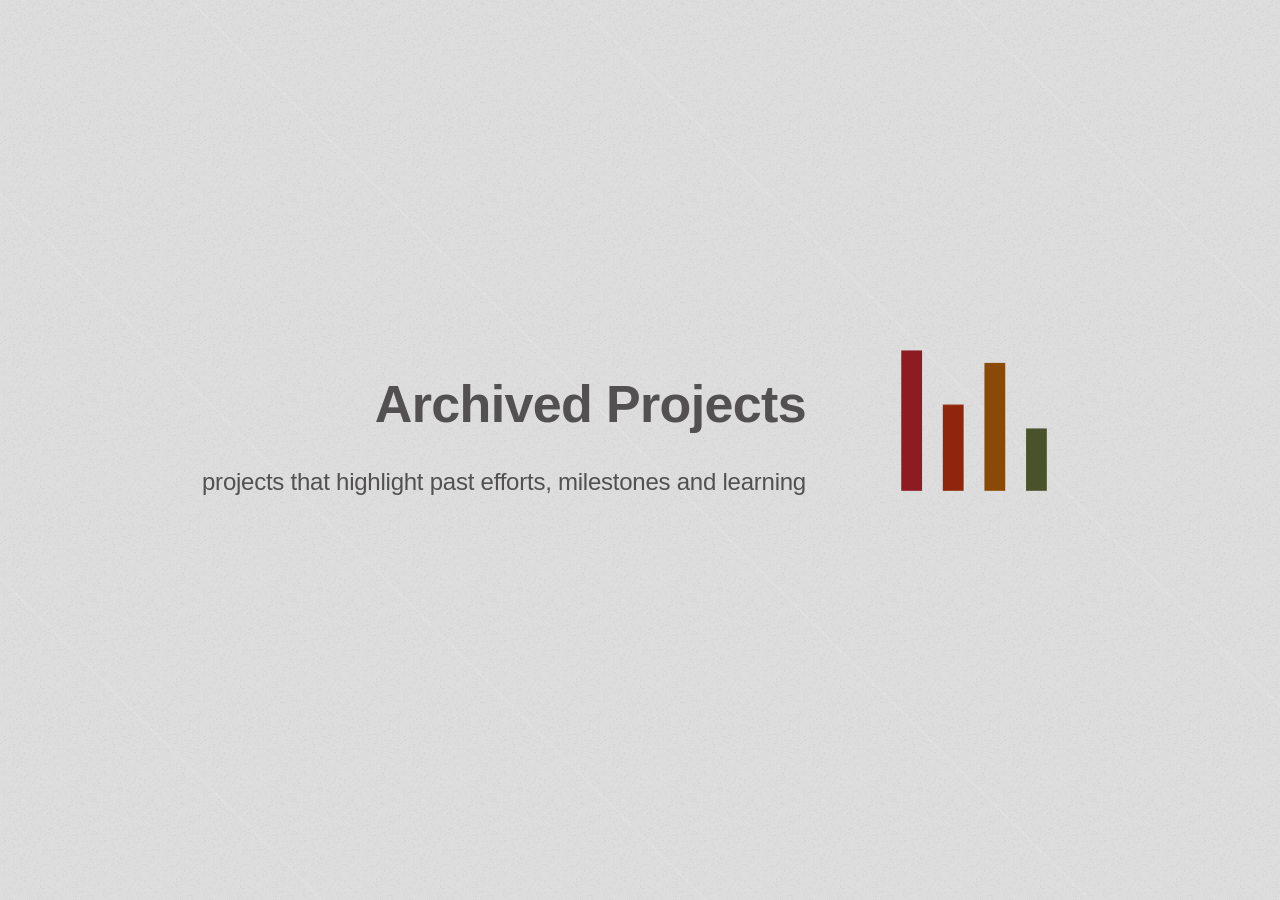
==== archive.html @ 765e273e "Initial Commit" ====
<!DOCTYPE html>
<html lang="en">
<head>
  <title>Data Portfolio</title>
  <meta charset="utf-8" />
  <meta name="viewport" content="width=device-width, initial-scale=1, user-scalable=no" />
  <link rel="stylesheet" href="assets/css/main.css" />
  <noscript><link rel="stylesheet" href="assets/css/noscript.css" /></noscript>
</head>
<body>
  <header id="header">
    <div class="content">
      <h1>Archived Projects</h1>
      <p></p>
      <p>projects that highlight past efforts, milestones and learning</p>
    </div>
    <div class="image header">
      <div class="inner">
        <img src="images/header.gif" alt="" />
      </div>
    </div>
  </header>

  <section id="archive-container" class="spotlights"></section>

  <script>
    fetch('projects.json')
      .then(response => response.json())
      .then(projects => {
        projects.sort((a, b) => new Date(b.date) - new Date(a.date));
        const archivedProjects = projects.slice(3);
        const container = document.getElementById('archive-container');

        archivedProjects.forEach((project, index) => {
          const section = document.createElement('section');
          section.className = 'spotlight style' + ((index % 2 === 0) ? '1' : '2');
          section.innerHTML = `
            <span class="image">
              <img src="${project.image}" alt="${project.title}" />
            </span>
            <div class="content">
              <h3>${project.title}</h3>
              <p>${project.description}</p>
              <ul class="actions">
                <li><a href="${project.url}" class="button" target="_blank">Learn More</a></li>
              </ul>
            </div>
          `;
          container.appendChild(section);
        });
      });
  </script>
</body>
</html>
---- assets/css/main.css ----
@import url(fontawesome-all.min.css);

/*
	Fractal by HTML5 UP
	html5up.net | @ajlkn
	Free for personal and commercial use under the CCA 3.0 license (html5up.net/license)
*/

html, body, div, span, applet, object,
iframe, h1, h2, h3, h4, h5, h6, p, blockquote,
pre, a, abbr, acronym, address, big, cite,
code, del, dfn, em, img, ins, kbd, q, s, samp,
small, strike, strong, sub, sup, tt, var, b,
u, i, center, dl, dt, dd, ol, ul, li, fieldset,
form, label, legend, table, caption, tbody,
tfoot, thead, tr, th, td, article, aside,
canvas, details, embed, figure, figcaption,
footer, header, hgroup, menu, nav, output, ruby,
section, summary, time, mark, audio, video {
	margin: 0;
	padding: 0;
	border: 0;
	font-size: 100%;
	font: inherit;
	vertical-align: baseline;}

article, aside, details, figcaption, figure,
footer, header, hgroup, menu, nav, section {
	display: block;}

body {
	line-height: 1;
}

ol, ul {
	list-style: none;
}

blockquote, q {
	quotes: none;
}

	blockquote:before, blockquote:after, q:before, q:after {
		content: '';
		content: none;
	}

table {
	border-collapse: collapse;
	border-spacing: 0;
}

body {
	-webkit-text-size-adjust: none;
}

mark {
	background-color: transparent;
	color: inherit;
}

input::-moz-focus-inner {
	border: 0;
	padding: 0;
}

input, select, textarea {
	-moz-appearance: none;
	-webkit-appearance: none;
	-ms-appearance: none;
	appearance: none;
}

/* Basic */

	@-ms-viewport {
		width: device-width;
	}

	body {
		-ms-overflow-style: scrollbar;
	}

	@media screen and (max-width: 360px) {

		html, body {
			min-width: 320px;
		}

	}

	html {
		box-sizing: border-box;
	}

	*, *:before, *:after {
		box-sizing: inherit;
	}

	body {
		background: #ffffff;
	}

		body.is-preload *, body.is-preload *:before, body.is-preload *:after {
			-moz-animation: none !important;
			-webkit-animation: none !important;
			-ms-animation: none !important;
			animation: none !important;
			-moz-transition: none !important;
			-webkit-transition: none !important;
			-ms-transition: none !important;
			transition: none !important;
		}

/* Type */

	body {
		color: #999999;
	}

	html, input, select, textarea {
		font-size: 16pt;
	}

		@media screen and (max-width: 1680px) {

			html, input, select, textarea {
				font-size: 13pt;
			}

		}

		@media screen and (max-width: 1280px) {

			html, input, select, textarea {
				font-size: 12pt;
			}

		}

		@media screen and (max-width: 360px) {

			html, input, select, textarea {
				font-size: 11pt;
			}

		}

	body, input, select, textarea {
		font-family: Arial, Helvetica, sans-serif;
		font-weight: normal;
		line-height: 1.5em;
		letter-spacing: -0.015em;
	}

	a {
		-moz-transition: color 0.2s ease-in-out, border-bottom-color 0.2s ease-in-out;
		-webkit-transition: color 0.2s ease-in-out, border-bottom-color 0.2s ease-in-out;
		-ms-transition: color 0.2s ease-in-out, border-bottom-color 0.2s ease-in-out;
		transition: color 0.2s ease-in-out, border-bottom-color 0.2s ease-in-out;
		text-decoration: none;
		border-bottom: dotted 1px;
	}

		a:hover {
			border-bottom-color: transparent !important;
		}

	strong, b {
		font-weight: bold;
	}

	em, i {
		font-style: italic;
	}

	p {
		margin: 0 0 2em 0;
	}

	h1, h2, h3, h4, h5, h6 {
		font-weight: normal;
		line-height: 1em;
		margin: 0 0 1em 0;
		letter-spacing: -0.0125em;
	}

		h1 a, h2 a, h3 a, h4 a, h5 a, h6 a {
			color: inherit;
			text-decoration: none;
			border-bottom: none;
		}

		@media screen and (max-width: 980px) {

			h1 br, h2 br, h3 br, h4 br, h5 br, h6 br {
				display: none;
			}

		}

	h2 {
		font-size: 1.75em;
		line-height: 1.5em;
	}

	h3 {
		font-size: 1.5em;
		line-height: 1.5em;
	}

	h4 {
		font-size: 1.1em;
		line-height: 1.5em;
	}

	h5 {
		font-size: 0.9em;
		line-height: 1.5em;
	}

	h6 {
		font-size: 0.7em;
		line-height: 1.5em;
	}

	@media screen and (max-width: 736px) {

		h2 {
			font-size: 1.25em;
		}

		h3 {
			font-size: 1.2em;
		}

		h4 {
			font-size: 1em;
		}

	}

	sub {
		font-size: 0.8em;
		position: relative;
		top: 0.5em;
	}

	sup {
		font-size: 0.8em;
		position: relative;
		top: -0.5em;
	}

	blockquote {
		border-left-style: solid;
		border-left-width: 4px;
		font-style: italic;
		margin: 0 0 2em 0;
		padding: 0.5em 0 0.5em 2em;
	}

	code {
		border-radius: 6px;
		border-style: solid;
		border-width: 1px;
		font-family: "Courier New", monospace;
		font-size: 0.9em;
		margin: 0 0.25em;
		padding: 0.25em 0.65em;
	}

	pre {
		-webkit-overflow-scrolling: touch;
		font-family: "Courier New", monospace;
		font-size: 0.9em;
		margin: 0 0 2em 0;
	}

		pre code {
			display: block;
			line-height: 1.75em;
			padding: 1em 1.5em;
			overflow-x: auto;
		}

	hr {
		border: 0;
		border-bottom-style: solid;
		border-bottom-width: 1px;
		margin: 2em 0;
	}

		hr.major {
			margin: 3em 0;
		}

	.align-left {
		text-align: left;
	}

	.align-center {
		text-align: center;
	}

	.align-right {
		text-align: right;
	}

	input, select, textarea {
		color: #999999;
	}

	a {
		color: inherit;
		border-bottom-color: #d6d6d6;
	}

		a:hover {
			color: #4696e5;
		}

	strong, b {
		color: #828282;
	}

	h1, h2, h3, h4, h5, h6 {
		color: #828282;
	}

	blockquote {
		border-left-color: #e6e6e6;
	}

	code {
		background: rgba(144, 144, 144, 0.075);
		border-color: #e6e6e6;
	}

	hr {
		border-bottom-color: #e6e6e6;
	}

/* Row */

	.row {
		display: flex;
		flex-wrap: wrap;
		box-sizing: border-box;
		align-items: stretch;
	}

		.row > * {
			box-sizing: border-box;
		}

		.row.gtr-uniform > * > :last-child {
			margin-bottom: 0;
		}

		.row.aln-left {
			justify-content: flex-start;
		}

		.row.aln-center {
			justify-content: center;
		}

		.row.aln-right {
			justify-content: flex-end;
		}

		.row.aln-top {
			align-items: flex-start;
		}

		.row.aln-middle {
			align-items: center;
		}

		.row.aln-bottom {
			align-items: flex-end;
		}

		.row > .imp {
			order: -1;
		}

		.row > .col-1 {
			width: 8.33333%;
		}

		.row > .off-1 {
			margin-left: 8.33333%;
		}

		.row > .col-2 {
			width: 16.66667%;
		}

		.row > .off-2 {
			margin-left: 16.66667%;
		}

		.row > .col-3 {
			width: 25%;
		}

		.row > .off-3 {
			margin-left: 25%;
		}

		.row > .col-4 {
			width: 33.33333%;
		}

		.row > .off-4 {
			margin-left: 33.33333%;
		}

		.row > .col-5 {
			width: 41.66667%;
		}

		.row > .off-5 {
			margin-left: 41.66667%;
		}

		.row > .col-6 {
			width: 50%;
		}

		.row > .off-6 {
			margin-left: 50%;
		}

		.row > .col-7 {
			width: 58.33333%;
		}

		.row > .off-7 {
			margin-left: 58.33333%;
		}

		.row > .col-8 {
			width: 66.66667%;
		}

		.row > .off-8 {
			margin-left: 66.66667%;
		}

		.row > .col-9 {
			width: 75%;
		}

		.row > .off-9 {
			margin-left: 75%;
		}

		.row > .col-10 {
			width: 83.33333%;
		}

		.row > .off-10 {
			margin-left: 83.33333%;
		}

		.row > .col-11 {
			width: 91.66667%;
		}

		.row > .off-11 {
			margin-left: 91.66667%;
		}

		.row > .col-12 {
			width: 100%;
		}

		.row > .off-12 {
			margin-left: 100%;
		}

		.row.gtr-0 {
			margin-top: 0;
			margin-left: 0em;
		}

			.row.gtr-0 > * {
				padding: 0 0 0 0em;
			}

			.row.gtr-0.gtr-uniform {
				margin-top: 0em;
			}

				.row.gtr-0.gtr-uniform > * {
					padding-top: 0em;
				}

		.row.gtr-25 {
			margin-top: 0;
			margin-left: -0.375em;
		}

			.row.gtr-25 > * {
				padding: 0 0 0 0.375em;
			}

			.row.gtr-25.gtr-uniform {
				margin-top: -0.375em;
			}

				.row.gtr-25.gtr-uniform > * {
					padding-top: 0.375em;
				}

		.row.gtr-50 {
			margin-top: 0;
			margin-left: -0.75em;
		}

			.row.gtr-50 > * {
				padding: 0 0 0 0.75em;
			}

			.row.gtr-50.gtr-uniform {
				margin-top: -0.75em;
			}

				.row.gtr-50.gtr-uniform > * {
					padding-top: 0.75em;
				}

		.row {
			margin-top: 0;
			margin-left: -1.5em;
		}

			.row > * {
				padding: 0 0 0 1.5em;
			}

			.row.gtr-uniform {
				margin-top: -1.5em;
			}

				.row.gtr-uniform > * {
					padding-top: 1.5em;
				}

		.row.gtr-150 {
			margin-top: 0;
			margin-left: -2.25em;
		}

			.row.gtr-150 > * {
				padding: 0 0 0 2.25em;
			}

			.row.gtr-150.gtr-uniform {
				margin-top: -2.25em;
			}

				.row.gtr-150.gtr-uniform > * {
					padding-top: 2.25em;
				}

		.row.gtr-200 {
			margin-top: 0;
			margin-left: -3em;
		}

			.row.gtr-200 > * {
				padding: 0 0 0 3em;
			}

			.row.gtr-200.gtr-uniform {
				margin-top: -3em;
			}

				.row.gtr-200.gtr-uniform > * {
					padding-top: 3em;
				}

		@media screen and (max-width: 1680px) {

			.row {
				display: flex;
				flex-wrap: wrap;
				box-sizing: border-box;
				align-items: stretch;
			}

				.row > * {
					box-sizing: border-box;
				}

				.row.gtr-uniform > * > :last-child {
					margin-bottom: 0;
				}

				.row.aln-left {
					justify-content: flex-start;
				}

				.row.aln-center {
					justify-content: center;
				}

				.row.aln-right {
					justify-content: flex-end;
				}

				.row.aln-top {
					align-items: flex-start;
				}

				.row.aln-middle {
					align-items: center;
				}

				.row.aln-bottom {
					align-items: flex-end;
				}

				.row > .imp-xlarge {
					order: -1;
				}

				.row > .col-1-xlarge {
					width: 8.33333%;
				}

				.row > .off-1-xlarge {
					margin-left: 8.33333%;
				}

				.row > .col-2-xlarge {
					width: 16.66667%;
				}

				.row > .off-2-xlarge {
					margin-left: 16.66667%;
				}

				.row > .col-3-xlarge {
					width: 25%;
				}

				.row > .off-3-xlarge {
					margin-left: 25%;
				}

				.row > .col-4-xlarge {
					width: 33.33333%;
				}

				.row > .off-4-xlarge {
					margin-left: 33.33333%;
				}

				.row > .col-5-xlarge {
					width: 41.66667%;
				}

				.row > .off-5-xlarge {
					margin-left: 41.66667%;
				}

				.row > .col-6-xlarge {
					width: 50%;
				}

				.row > .off-6-xlarge {
					margin-left: 50%;
				}

				.row > .col-7-xlarge {
					width: 58.33333%;
				}

				.row > .off-7-xlarge {
					margin-left: 58.33333%;
				}

				.row > .col-8-xlarge {
					width: 66.66667%;
				}

				.row > .off-8-xlarge {
					margin-left: 66.66667%;
				}

				.row > .col-9-xlarge {
					width: 75%;
				}

				.row > .off-9-xlarge {
					margin-left: 75%;
				}

				.row > .col-10-xlarge {
					width: 83.33333%;
				}

				.row > .off-10-xlarge {
					margin-left: 83.33333%;
				}

				.row > .col-11-xlarge {
					width: 91.66667%;
				}

				.row > .off-11-xlarge {
					margin-left: 91.66667%;
				}

				.row > .col-12-xlarge {
					width: 100%;
				}

				.row > .off-12-xlarge {
					margin-left: 100%;
				}

				.row.gtr-0 {
					margin-top: 0;
					margin-left: 0em;
				}

					.row.gtr-0 > * {
						padding: 0 0 0 0em;
					}

					.row.gtr-0.gtr-uniform {
						margin-top: 0em;
					}

						.row.gtr-0.gtr-uniform > * {
							padding-top: 0em;
						}

				.row.gtr-25 {
					margin-top: 0;
					margin-left: -0.375em;
				}

					.row.gtr-25 > * {
						padding: 0 0 0 0.375em;
					}

					.row.gtr-25.gtr-uniform {
						margin-top: -0.375em;
					}

						.row.gtr-25.gtr-uniform > * {
							padding-top: 0.375em;
						}

				.row.gtr-50 {
					margin-top: 0;
					margin-left: -0.75em;
				}

					.row.gtr-50 > * {
						padding: 0 0 0 0.75em;
					}

					.row.gtr-50.gtr-uniform {
						margin-top: -0.75em;
					}

						.row.gtr-50.gtr-uniform > * {
							padding-top: 0.75em;
						}

				.row {
					margin-top: 0;
					margin-left: -1.5em;
				}

					.row > * {
						padding: 0 0 0 1.5em;
					}

					.row.gtr-uniform {
						margin-top: -1.5em;
					}

						.row.gtr-uniform > * {
							padding-top: 1.5em;
						}

				.row.gtr-150 {
					margin-top: 0;
					margin-left: -2.25em;
				}

					.row.gtr-150 > * {
						padding: 0 0 0 2.25em;
					}

					.row.gtr-150.gtr-uniform {
						margin-top: -2.25em;
					}

						.row.gtr-150.gtr-uniform > * {
							padding-top: 2.25em;
						}

				.row.gtr-200 {
					margin-top: 0;
					margin-left: -3em;
				}

					.row.gtr-200 > * {
						padding: 0 0 0 3em;
					}

					.row.gtr-200.gtr-uniform {
						margin-top: -3em;
					}

						.row.gtr-200.gtr-uniform > * {
							padding-top: 3em;
						}

		}

		@media screen and (max-width: 1280px) {

			.row {
				display: flex;
				flex-wrap: wrap;
				box-sizing: border-box;
				align-items: stretch;
			}

				.row > * {
					box-sizing: border-box;
				}

				.row.gtr-uniform > * > :last-child {
					margin-bottom: 0;
				}

				.row.aln-left {
					justify-content: flex-start;
				}

				.row.aln-center {
					justify-content: center;
				}

				.row.aln-right {
					justify-content: flex-end;
				}

				.row.aln-top {
					align-items: flex-start;
				}

				.row.aln-middle {
					align-items: center;
				}

				.row.aln-bottom {
					align-items: flex-end;
				}

				.row > .imp-large {
					order: -1;
				}

				.row > .col-1-large {
					width: 8.33333%;
				}

				.row > .off-1-large {
					margin-left: 8.33333%;
				}

				.row > .col-2-large {
					width: 16.66667%;
				}

				.row > .off-2-large {
					margin-left: 16.66667%;
				}

				.row > .col-3-large {
					width: 25%;
				}

				.row > .off-3-large {
					margin-left: 25%;
				}

				.row > .col-4-large {
					width: 33.33333%;
				}

				.row > .off-4-large {
					margin-left: 33.33333%;
				}

				.row > .col-5-large {
					width: 41.66667%;
				}

				.row > .off-5-large {
					margin-left: 41.66667%;
				}

				.row > .col-6-large {
					width: 50%;
				}

				.row > .off-6-large {
					margin-left: 50%;
				}

				.row > .col-7-large {
					width: 58.33333%;
				}

				.row > .off-7-large {
					margin-left: 58.33333%;
				}

				.row > .col-8-large {
					width: 66.66667%;
				}

				.row > .off-8-large {
					margin-left: 66.66667%;
				}

				.row > .col-9-large {
					width: 75%;
				}

				.row > .off-9-large {
					margin-left: 75%;
				}

				.row > .col-10-large {
					width: 83.33333%;
				}

				.row > .off-10-large {
					margin-left: 83.33333%;
				}

				.row > .col-11-large {
					width: 91.66667%;
				}

				.row > .off-11-large {
					margin-left: 91.66667%;
				}

				.row > .col-12-large {
					width: 100%;
				}

				.row > .off-12-large {
					margin-left: 100%;
				}

				.row.gtr-0 {
					margin-top: 0;
					margin-left: 0em;
				}

					.row.gtr-0 > * {
						padding: 0 0 0 0em;
					}

					.row.gtr-0.gtr-uniform {
						margin-top: 0em;
					}

						.row.gtr-0.gtr-uniform > * {
							padding-top: 0em;
						}

				.row.gtr-25 {
					margin-top: 0;
					margin-left: -0.375em;
				}

					.row.gtr-25 > * {
						padding: 0 0 0 0.375em;
					}

					.row.gtr-25.gtr-uniform {
						margin-top: -0.375em;
					}

						.row.gtr-25.gtr-uniform > * {
							padding-top: 0.375em;
						}

				.row.gtr-50 {
					margin-top: 0;
					margin-left: -0.75em;
				}

					.row.gtr-50 > * {
						padding: 0 0 0 0.75em;
					}

					.row.gtr-50.gtr-uniform {
						margin-top: -0.75em;
					}

						.row.gtr-50.gtr-uniform > * {
							padding-top: 0.75em;
						}

				.row {
					margin-top: 0;
					margin-left: -1.5em;
				}

					.row > * {
						padding: 0 0 0 1.5em;
					}

					.row.gtr-uniform {
						margin-top: -1.5em;
					}

						.row.gtr-uniform > * {
							padding-top: 1.5em;
						}

				.row.gtr-150 {
					margin-top: 0;
					margin-left: -2.25em;
				}

					.row.gtr-150 > * {
						padding: 0 0 0 2.25em;
					}

					.row.gtr-150.gtr-uniform {
						margin-top: -2.25em;
					}

						.row.gtr-150.gtr-uniform > * {
							padding-top: 2.25em;
						}

				.row.gtr-200 {
					margin-top: 0;
					margin-left: -3em;
				}

					.row.gtr-200 > * {
						padding: 0 0 0 3em;
					}

					.row.gtr-200.gtr-uniform {
						margin-top: -3em;
					}

						.row.gtr-200.gtr-uniform > * {
							padding-top: 3em;
						}

		}

		@media screen and (max-width: 980px) {

			.row {
				display: flex;
				flex-wrap: wrap;
				box-sizing: border-box;
				align-items: stretch;
			}

				.row > * {
					box-sizing: border-box;
				}

				.row.gtr-uniform > * > :last-child {
					margin-bottom: 0;
				}

				.row.aln-left {
					justify-content: flex-start;
				}

				.row.aln-center {
					justify-content: center;
				}

				.row.aln-right {
					justify-content: flex-end;
				}

				.row.aln-top {
					align-items: flex-start;
				}

				.row.aln-middle {
					align-items: center;
				}

				.row.aln-bottom {
					align-items: flex-end;
				}

				.row > .imp-medium {
					order: -1;
				}

				.row > .col-1-medium {
					width: 8.33333%;
				}

				.row > .off-1-medium {
					margin-left: 8.33333%;
				}

				.row > .col-2-medium {
					width: 16.66667%;
				}

				.row > .off-2-medium {
					margin-left: 16.66667%;
				}

				.row > .col-3-medium {
					width: 25%;
				}

				.row > .off-3-medium {
					margin-left: 25%;
				}

				.row > .col-4-medium {
					width: 33.33333%;
				}

				.row > .off-4-medium {
					margin-left: 33.33333%;
				}

				.row > .col-5-medium {
					width: 41.66667%;
				}

				.row > .off-5-medium {
					margin-left: 41.66667%;
				}

				.row > .col-6-medium {
					width: 50%;
				}

				.row > .off-6-medium {
					margin-left: 50%;
				}

				.row > .col-7-medium {
					width: 58.33333%;
				}

				.row > .off-7-medium {
					margin-left: 58.33333%;
				}

				.row > .col-8-medium {
					width: 66.66667%;
				}

				.row > .off-8-medium {
					margin-left: 66.66667%;
				}

				.row > .col-9-medium {
					width: 75%;
				}

				.row > .off-9-medium {
					margin-left: 75%;
				}

				.row > .col-10-medium {
					width: 83.33333%;
				}

				.row > .off-10-medium {
					margin-left: 83.33333%;
				}

				.row > .col-11-medium {
					width: 91.66667%;
				}

				.row > .off-11-medium {
					margin-left: 91.66667%;
				}

				.row > .col-12-medium {
					width: 100%;
				}

				.row > .off-12-medium {
					margin-left: 100%;
				}

				.row.gtr-0 {
					margin-top: 0;
					margin-left: 0em;
				}

					.row.gtr-0 > * {
						padding: 0 0 0 0em;
					}

					.row.gtr-0.gtr-uniform {
						margin-top: 0em;
					}

						.row.gtr-0.gtr-uniform > * {
							padding-top: 0em;
						}

				.row.gtr-25 {
					margin-top: 0;
					margin-left: -0.375em;
				}

					.row.gtr-25 > * {
						padding: 0 0 0 0.375em;
					}

					.row.gtr-25.gtr-uniform {
						margin-top: -0.375em;
					}

						.row.gtr-25.gtr-uniform > * {
							padding-top: 0.375em;
						}

				.row.gtr-50 {
					margin-top: 0;
					margin-left: -0.75em;
				}

					.row.gtr-50 > * {
						padding: 0 0 0 0.75em;
					}

					.row.gtr-50.gtr-uniform {
						margin-top: -0.75em;
					}

						.row.gtr-50.gtr-uniform > * {
							padding-top: 0.75em;
						}

				.row {
					margin-top: 0;
					margin-left: -1.5em;
				}

					.row > * {
						padding: 0 0 0 1.5em;
					}

					.row.gtr-uniform {
						margin-top: -1.5em;
					}

						.row.gtr-uniform > * {
							padding-top: 1.5em;
						}

				.row.gtr-150 {
					margin-top: 0;
					margin-left: -2.25em;
				}

					.row.gtr-150 > * {
						padding: 0 0 0 2.25em;
					}

					.row.gtr-150.gtr-uniform {
						margin-top: -2.25em;
					}

						.row.gtr-150.gtr-uniform > * {
							padding-top: 2.25em;
						}

				.row.gtr-200 {
					margin-top: 0;
					margin-left: -3em;
				}

					.row.gtr-200 > * {
						padding: 0 0 0 3em;
					}

					.row.gtr-200.gtr-uniform {
						margin-top: -3em;
					}

						.row.gtr-200.gtr-uniform > * {
							padding-top: 3em;
						}

		}

		@media screen and (max-width: 736px) {

			.row {
				display: flex;
				flex-wrap: wrap;
				box-sizing: border-box;
				align-items: stretch;
			}

				.row > * {
					box-sizing: border-box;
				}

				.row.gtr-uniform > * > :last-child {
					margin-bottom: 0;
				}

				.row.aln-left {
					justify-content: flex-start;
				}

				.row.aln-center {
					justify-content: center;
				}

				.row.aln-right {
					justify-content: flex-end;
				}

				.row.aln-top {
					align-items: flex-start;
				}

				.row.aln-middle {
					align-items: center;
				}

				.row.aln-bottom {
					align-items: flex-end;
				}

				.row > .imp-small {
					order: -1;
				}

				.row > .col-1-small {
					width: 8.33333%;
				}

				.row > .off-1-small {
					margin-left: 8.33333%;
				}

				.row > .col-2-small {
					width: 16.66667%;
				}

				.row > .off-2-small {
					margin-left: 16.66667%;
				}

				.row > .col-3-small {
					width: 25%;
				}

				.row > .off-3-small {
					margin-left: 25%;
				}

				.row > .col-4-small {
					width: 33.33333%;
				}

				.row > .off-4-small {
					margin-left: 33.33333%;
				}

				.row > .col-5-small {
					width: 41.66667%;
				}

				.row > .off-5-small {
					margin-left: 41.66667%;
				}

				.row > .col-6-small {
					width: 50%;
				}

				.row > .off-6-small {
					margin-left: 50%;
				}

				.row > .col-7-small {
					width: 58.33333%;
				}

				.row > .off-7-small {
					margin-left: 58.33333%;
				}

				.row > .col-8-small {
					width: 66.66667%;
				}

				.row > .off-8-small {
					margin-left: 66.66667%;
				}

				.row > .col-9-small {
					width: 75%;
				}

				.row > .off-9-small {
					margin-left: 75%;
				}

				.row > .col-10-small {
					width: 83.33333%;
				}

				.row > .off-10-small {
					margin-left: 83.33333%;
				}

				.row > .col-11-small {
					width: 91.66667%;
				}

				.row > .off-11-small {
					margin-left: 91.66667%;
				}

				.row > .col-12-small {
					width: 100%;
				}

				.row > .off-12-small {
					margin-left: 100%;
				}

				.row.gtr-0 {
					margin-top: 0;
					margin-left: 0em;
				}

					.row.gtr-0 > * {
						padding: 0 0 0 0em;
					}

					.row.gtr-0.gtr-uniform {
						margin-top: 0em;
					}

						.row.gtr-0.gtr-uniform > * {
							padding-top: 0em;
						}

				.row.gtr-25 {
					margin-top: 0;
					margin-left: -0.375em;
				}

					.row.gtr-25 > * {
						padding: 0 0 0 0.375em;
					}

					.row.gtr-25.gtr-uniform {
						margin-top: -0.375em;
					}

						.row.gtr-25.gtr-uniform > * {
							padding-top: 0.375em;
						}

				.row.gtr-50 {
					margin-top: 0;
					margin-left: -0.75em;
				}

					.row.gtr-50 > * {
						padding: 0 0 0 0.75em;
					}

					.row.gtr-50.gtr-uniform {
						margin-top: -0.75em;
					}

						.row.gtr-50.gtr-uniform > * {
							padding-top: 0.75em;
						}

				.row {
					margin-top: 0;
					margin-left: -1.5em;
				}

					.row > * {
						padding: 0 0 0 1.5em;
					}

					.row.gtr-uniform {
						margin-top: -1.5em;
					}

						.row.gtr-uniform > * {
							padding-top: 1.5em;
						}

				.row.gtr-150 {
					margin-top: 0;
					margin-left: -2.25em;
				}

					.row.gtr-150 > * {
						padding: 0 0 0 2.25em;
					}

					.row.gtr-150.gtr-uniform {
						margin-top: -2.25em;
					}

						.row.gtr-150.gtr-uniform > * {
							padding-top: 2.25em;
						}

				.row.gtr-200 {
					margin-top: 0;
					margin-left: -3em;
				}

					.row.gtr-200 > * {
						padding: 0 0 0 3em;
					}

					.row.gtr-200.gtr-uniform {
						margin-top: -3em;
					}

						.row.gtr-200.gtr-uniform > * {
							padding-top: 3em;
						}

		}

		@media screen and (max-width: 480px) {

			.row {
				display: flex;
				flex-wrap: wrap;
				box-sizing: border-box;
				align-items: stretch;
			}

				.row > * {
					box-sizing: border-box;
				}

				.row.gtr-uniform > * > :last-child {
					margin-bottom: 0;
				}

				.row.aln-left {
					justify-content: flex-start;
				}

				.row.aln-center {
					justify-content: center;
				}

				.row.aln-right {
					justify-content: flex-end;
				}

				.row.aln-top {
					align-items: flex-start;
				}

				.row.aln-middle {
					align-items: center;
				}

				.row.aln-bottom {
					align-items: flex-end;
				}

				.row > .imp-xsmall {
					order: -1;
				}

				.row > .col-1-xsmall {
					width: 8.33333%;
				}

				.row > .off-1-xsmall {
					margin-left: 8.33333%;
				}

				.row > .col-2-xsmall {
					width: 16.66667%;
				}

				.row > .off-2-xsmall {
					margin-left: 16.66667%;
				}

				.row > .col-3-xsmall {
					width: 25%;
				}

				.row > .off-3-xsmall {
					margin-left: 25%;
				}

				.row > .col-4-xsmall {
					width: 33.33333%;
				}

				.row > .off-4-xsmall {
					margin-left: 33.33333%;
				}

				.row > .col-5-xsmall {
					width: 41.66667%;
				}

				.row > .off-5-xsmall {
					margin-left: 41.66667%;
				}

				.row > .col-6-xsmall {
					width: 50%;
				}

				.row > .off-6-xsmall {
					margin-left: 50%;
				}

				.row > .col-7-xsmall {
					width: 58.33333%;
				}

				.row > .off-7-xsmall {
					margin-left: 58.33333%;
				}

				.row > .col-8-xsmall {
					width: 66.66667%;
				}

				.row > .off-8-xsmall {
					margin-left: 66.66667%;
				}

				.row > .col-9-xsmall {
					width: 75%;
				}

				.row > .off-9-xsmall {
					margin-left: 75%;
				}

				.row > .col-10-xsmall {
					width: 83.33333%;
				}

				.row > .off-10-xsmall {
					margin-left: 83.33333%;
				}

				.row > .col-11-xsmall {
					width: 91.66667%;
				}

				.row > .off-11-xsmall {
					margin-left: 91.66667%;
				}

				.row > .col-12-xsmall {
					width: 100%;
				}

				.row > .off-12-xsmall {
					margin-left: 100%;
				}

				.row.gtr-0 {
					margin-top: 0;
					margin-left: 0em;
				}

					.row.gtr-0 > * {
						padding: 0 0 0 0em;
					}

					.row.gtr-0.gtr-uniform {
						margin-top: 0em;
					}

						.row.gtr-0.gtr-uniform > * {
							padding-top: 0em;
						}

				.row.gtr-25 {
					margin-top: 0;
					margin-left: -0.375em;
				}

					.row.gtr-25 > * {
						padding: 0 0 0 0.375em;
					}

					.row.gtr-25.gtr-uniform {
						margin-top: -0.375em;
					}

						.row.gtr-25.gtr-uniform > * {
							padding-top: 0.375em;
						}

				.row.gtr-50 {
					margin-top: 0;
					margin-left: -0.75em;
				}

					.row.gtr-50 > * {
						padding: 0 0 0 0.75em;
					}

					.row.gtr-50.gtr-uniform {
						margin-top: -0.75em;
					}

						.row.gtr-50.gtr-uniform > * {
							padding-top: 0.75em;
						}

				.row {
					margin-top: 0;
					margin-left: -1.5em;
				}

					.row > * {
						padding: 0 0 0 1.5em;
					}

					.row.gtr-uniform {
						margin-top: -1.5em;
					}

						.row.gtr-uniform > * {
							padding-top: 1.5em;
						}

				.row.gtr-150 {
					margin-top: 0;
					margin-left: -2.25em;
				}

					.row.gtr-150 > * {
						padding: 0 0 0 2.25em;
					}

					.row.gtr-150.gtr-uniform {
						margin-top: -2.25em;
					}

						.row.gtr-150.gtr-uniform > * {
							padding-top: 2.25em;
						}

				.row.gtr-200 {
					margin-top: 0;
					margin-left: -3em;
				}

					.row.gtr-200 > * {
						padding: 0 0 0 3em;
					}

					.row.gtr-200.gtr-uniform {
						margin-top: -3em;
					}

						.row.gtr-200.gtr-uniform > * {
							padding-top: 3em;
						}

		}

/* Box */

	.box {
		border-radius: 6px;
		border: solid 1px #e6e6e6;
		margin-bottom: 2em;
		padding: 1.5em;
	}

		.box > :last-child,
		.box > :last-child > :last-child,
		.box > :last-child > :last-child > :last-child {
			margin-bottom: 0;
		}

		.box.alt {
			border: 0;
			border-radius: 0;
			padding: 0;
		}

/* Button */

	input[type="submit"],
	input[type="reset"],
	input[type="button"],
	button,
	.button {
		-moz-appearance: none;
		-webkit-appearance: none;
		-ms-appearance: none;
		appearance: none;
		-moz-transition: background-color 0.2s ease-in-out, color 0.2s ease-in-out;
		-webkit-transition: background-color 0.2s ease-in-out, color 0.2s ease-in-out;
		-ms-transition: background-color 0.2s ease-in-out, color 0.2s ease-in-out;
		transition: background-color 0.2s ease-in-out, color 0.2s ease-in-out;
		border-radius: 6px;
		border: 0;
		cursor: pointer;
		display: inline-block;
		font-weight: bold;
		height: 2.85em;
		line-height: 2.95em;
		padding: 0 1.75em;
		text-align: center;
		text-decoration: none;
		white-space: nowrap;
	}

		input[type="submit"].icon,
		input[type="reset"].icon,
		input[type="button"].icon,
		button.icon,
		.button.icon {
			padding-left: 1.35em;
		}

			input[type="submit"].icon:before,
			input[type="reset"].icon:before,
			input[type="button"].icon:before,
			button.icon:before,
			.button.icon:before {
				margin-right: 0.5em;
			}

		input[type="submit"].fit,
		input[type="reset"].fit,
		input[type="button"].fit,
		button.fit,
		.button.fit {
			width: 100%;
		}

		input[type="submit"].small,
		input[type="reset"].small,
		input[type="button"].small,
		button.small,
		.button.small {
			font-size: 0.8em;
		}

		input[type="submit"].large,
		input[type="reset"].large,
		input[type="button"].large,
		button.large,
		.button.large {
			font-size: 1.35em;
		}

		input[type="submit"].disabled, input[type="submit"]:disabled,
		input[type="reset"].disabled,
		input[type="reset"]:disabled,
		input[type="button"].disabled,
		input[type="button"]:disabled,
		button.disabled,
		button:disabled,
		.button.disabled,
		.button:disabled {
			pointer-events: none;
			cursor: default;
			opacity: 0.25;
		}

		@media screen and (max-width: 480px) {

			input[type="submit"].icon,
			input[type="reset"].icon,
			input[type="button"].icon,
			button.icon,
			.button.icon {
				padding: 0;
			}

		}

	@media screen and (max-width: 480px) and (orientation: portrait) {

		input[type="submit"],
		input[type="reset"],
		input[type="button"],
		button,
		.button {
			padding: 0;
		}

	}

	input[type="submit"],
	input[type="reset"],
	input[type="button"],
	button,
	.button {
		background-color: transparent;
		color: #828282 !important;
		box-shadow: inset 0 0 0 2px #e6e6e6;
	}

		input[type="submit"]:hover,
		input[type="reset"]:hover,
		input[type="button"]:hover,
		button:hover,
		.button:hover {
			background-color: rgba(144, 144, 144, 0.075);
		}

		input[type="submit"]:active,
		input[type="reset"]:active,
		input[type="button"]:active,
		button:active,
		.button:active {
			background-color: rgba(144, 144, 144, 0.15);
		}

		input[type="submit"].primary,
		input[type="reset"].primary,
		input[type="button"].primary,
		button.primary,
		.button.primary {
			box-shadow: none;
			background-color: #4696e5;
			color: #ffffff !important;
		}

			input[type="submit"].primary:hover,
			input[type="reset"].primary:hover,
			input[type="button"].primary:hover,
			button.primary:hover,
			.button.primary:hover {
				background-color: #5ca3e8;
			}

			input[type="submit"].primary:active,
			input[type="reset"].primary:active,
			input[type="button"].primary:active,
			button.primary:active,
			.button.primary:active {
				background-color: #3089e2;
			}

/* Form */

	form {
		margin: 0 0 2em 0;
	}

	label {
		display: block;
		font-size: 0.9em;
		font-weight: bold;
		margin: 0 0 1em 0;
	}

	input[type="text"],
	input[type="password"],
	input[type="email"],
	select,
	textarea {
		-moz-appearance: none;
		-webkit-appearance: none;
		-ms-appearance: none;
		appearance: none;
		border-radius: 6px;
		border: none;
		border-style: solid;
		border-width: 1px;
		color: inherit;
		display: block;
		outline: 0;
		padding: 0 1em;
		text-decoration: none;
		width: 100%;
	}

		input[type="text"]:invalid,
		input[type="password"]:invalid,
		input[type="email"]:invalid,
		select:invalid,
		textarea:invalid {
			box-shadow: none;
		}

	select {
		background-image: url("data:image/svg+xml;charset=utf8,%3Csvg xmlns='http://www.w3.org/2000/svg' width='40' height='40' preserveAspectRatio='none' viewBox='0 0 40 40'%3E%3Cpath d='M9.4,12.3l10.4,10.4l10.4-10.4c0.2-0.2,0.5-0.4,0.9-0.4c0.3,0,0.6,0.1,0.9,0.4l3.3,3.3c0.2,0.2,0.4,0.5,0.4,0.9 c0,0.4-0.1,0.6-0.4,0.9L20.7,31.9c-0.2,0.2-0.5,0.4-0.9,0.4c-0.3,0-0.6-0.1-0.9-0.4L4.3,17.3c-0.2-0.2-0.4-0.5-0.4-0.9 c0-0.4,0.1-0.6,0.4-0.9l3.3-3.3c0.2-0.2,0.5-0.4,0.9-0.4S9.1,12.1,9.4,12.3z' fill='%23e6e6e6' /%3E%3C/svg%3E");
		background-size: 1.25rem;
		background-repeat: no-repeat;
		background-position: calc(100% - 1rem) center;
		height: 2.75em;
		padding-right: 2.75em;
		text-overflow: ellipsis;
	}

		select option {
			color: #828282;
			background: #ffffff;
		}

		select:focus::-ms-value {
			background-color: transparent;
		}

		select::-ms-expand {
			display: none;
		}

	input[type="text"],
	input[type="password"],
	input[type="email"],
	select {
		height: 2.75em;
	}

	textarea {
		padding: 0.75em 1em;
	}

	input[type="checkbox"],
	input[type="radio"] {
		-moz-appearance: none;
		-webkit-appearance: none;
		-ms-appearance: none;
		appearance: none;
		display: block;
		float: left;
		margin-right: -2em;
		opacity: 0;
		width: 1em;
		z-index: -1;
	}

		input[type="checkbox"] + label,
		input[type="radio"] + label {
			text-decoration: none;
			cursor: pointer;
			display: inline-block;
			font-size: 1em;
			font-weight: normal;
			padding-left: 2.4em;
			padding-right: 0.75em;
			position: relative;
		}

			input[type="checkbox"] + label:before,
			input[type="radio"] + label:before {
				-moz-osx-font-smoothing: grayscale;
				-webkit-font-smoothing: antialiased;
				display: inline-block;
				font-style: normal;
				font-variant: normal;
				text-rendering: auto;
				line-height: 1;
				text-transform: none !important;
				font-family: 'Font Awesome 5 Free';
				font-weight: 900;
			}

			input[type="checkbox"] + label:before,
			input[type="radio"] + label:before {
				border-radius: 6px;
				border-style: solid;
				border-width: 1px;
				content: '';
				display: inline-block;
				font-size: 0.8em;
				height: 2.0625em;
				left: 0;
				line-height: 2.0625em;
				position: absolute;
				text-align: center;
				top: 0;
				width: 2.0625em;
			}

		input[type="checkbox"]:checked + label:before,
		input[type="radio"]:checked + label:before {
			content: '\f00c';
		}

	input[type="checkbox"] + label:before {
		border-radius: 6px;
	}

	input[type="radio"] + label:before {
		border-radius: 100%;
	}

	::-webkit-input-placeholder {
		opacity: 1.0;
	}

	:-moz-placeholder {
		opacity: 1.0;
	}

	::-moz-placeholder {
		opacity: 1.0;
	}

	:-ms-input-placeholder {
		opacity: 1.0;
	}

	.formerize-placeholder {
		opacity: 1.0;
	}

	label {
		color: #828282;
	}

	input[type="text"],
	input[type="password"],
	input[type="email"],
	select,
	textarea {
		color: inherit;
		background-color: rgba(144, 144, 144, 0.075);
		border-color: #e6e6e6;
	}

		input[type="text"]:focus,
		input[type="password"]:focus,
		input[type="email"]:focus,
		select:focus,
		textarea:focus {
			border-color: #4696e5;
			box-shadow: 0 0 0 1px #4696e5;
		}

	.select-wrapper:before {
		color: #e6e6e6;
	}

	input[type="checkbox"] + label,
	input[type="radio"] + label {
		color: #999999;
	}

		input[type="checkbox"] + label:before,
		input[type="radio"] + label:before {
			background-color: rgba(144, 144, 144, 0.075);
			border-color: #e6e6e6;
		}

	input[type="checkbox"]:checked + label:before,
	input[type="radio"]:checked + label:before {
		background-color: #4696e5;
		border-color: #4696e5;
		color: #ffffff;
	}

	input[type="checkbox"]:focus + label:before,
	input[type="radio"]:focus + label:before {
		border-color: #4696e5;
		box-shadow: 0 0 0 1px #4696e5;
	}

	::-webkit-input-placeholder {
		color: #e0e0e0 !important;
	}

	:-moz-placeholder {
		color: #e0e0e0 !important;
	}

	::-moz-placeholder {
		color: #e0e0e0 !important;
	}

	:-ms-input-placeholder {
		color: #e0e0e0 !important;
	}

	.formerize-placeholder {
		color: #e0e0e0 !important;
	}

/* Icon */
	.icon.sql-color{
		background: url('../../icons/sql-color.png') no-repeat center center;
		display: inline-block;
		width: 32px;
		height: 32px;
		background-size: contain;
	}

	.icon.python-color {
		background: url('../../icons/python-color.png') no-repeat center center;
		display: inline-block;
		width: 32px;
		height: 32px;
		background-size: contain;
	}

	.icon.r-color {
		background: url('../../icons/r-color.png') no-repeat center center;
		display: inline-block;
		width: 32px;
		height: 32px;
		background-size: contain;
	}

	.icon.tableau-color {
		background: url('../../icons/tableau-color.png') no-repeat center center;
		display: inline-block;
		width: 32px;
		height: 32px;
		background-size: contain;
	}

	.icon.excel-color {
		background: url('../../icons/excel-color.png') no-repeat center center;
		display: inline-block;
		width: 32px;
		height: 32px;
		background-size: contain;
	}

	.icon.email-color {
		background: url('../../icons/mail-color.png') no-repeat center center;
		display: inline-block;
		width: 32px;
		height: 32px;
		background-size: contain;
	}

	.icon.phone-color {
		background: url('../../icons/phone-color.png') no-repeat center center;
		display: inline-block;
		width: 32px;
		height: 32px;
		background-size: contain;
	}

	.icon.linkedin-color {
		background: url('../../icons/linkedin-color.png') no-repeat center center;
		display: inline-block;
		width: 32px;
		height: 32px;
		background-size: contain;
	}

	.icons.major li {
		flex-direction: row;
		align-items: center;
		text-align: center;
		margin-bottom: 1em; /* Add some spacing between items */
	}

	.icons li {
		flex-direction: row;
		align-items: center;
		text-align: center;
		margin-bottom: 1em; /* Add some spacing between items */
	}

	.icons.major .label {
		display: block;
		margin-top: 0.5em;
		font-size: 1em;
		text-align: center;
		min-width: 2ch; /* Ensures short labels still appear centered */
	}

	.icons .label {
		display: flex;
		margin-top: 0.5em;
		font-size: 1em;
	}

	.icon {
		text-decoration: none;
		border-bottom: none;
		position: relative;
	}

		.icon:before {
			-moz-osx-font-smoothing: grayscale;
			-webkit-font-smoothing: antialiased;
			display: inline-block;
			font-style: normal;
			font-variant: normal;
			text-rendering: auto;
			line-height: 1;
			text-transform: none !important;
			font-family: 'Font Awesome 5 Free';
			font-weight: 400;
		}

		.icon > .label {
			display: none;
		}

		.icon:before {
			line-height: inherit;
		}

		.icon.solid:before {
			font-weight: 900;
		}

		.icon.brands:before {
			font-family: 'Font Awesome 5 Brands';
		}

	.icon {
		color: #e0e0e0;
	}

/* Label */
.label {
	display: block;
	width: 100%;
	text-align: center;
	min-width: 2ch;
}

/* Image */

.section.spotlight .image {
	margin: 0 auto; /* Center the images within the container */
	margin-bottom: 1em; /* Add some space below the images */
}

	.image {
		display: inline-block;
		position: relative;
		overflow: hidden;
	}
		.image.fit {
			display: block;
			width: 100%;
		}

		.image.main {
			display: block;
			margin: 0 0 3em 0;
			width: 100%;
		}

		.image img {
			display: block;
			width: 100%;
			height: 100%;
			margin: 0;
			padding: 0;
			object-fit: cover;
		}

		.image.left, .image.right {
			max-width: 40%;
		}

			.image.left img, .image.right img {
				width: 100%;
			}

		.image.left {
			float: left;
			margin: 0 1.5em 1em 0;
			top: 0.25em;
		}

		.image.right {
			float: right;
			margin: 0 0 1em 1.5em;
			top: 0.25em;
		}

		.image.fit {
			display: block;
			margin: 0 0 2em 0;
			width: 100%;
		}

			.image.fit img {
				width: 100%;
			}

		.image.main {
			display: block;
			margin: 0 0 3em 0;
			width: 100%;
		}

			.image.main img {
				width: 100%;
			}

		.image.header {
			box-shadow: none;
			border-radius: 0;
			margin: 0 0 6em 0;
			width: 13em;
		}

			.image.header img {
				border-radius: 0;
				display: block;
				position: relative;
				width: 100%;
			}

			/*.image.header .inner, .image.header:before, .image.header:after {
				display: block;
				border: solid 2px rgba(255, 255, 255, 0.25);
			}*/

			.image.header .inner {
				position: relative;
			}

				.image.header .inner:before, .image.header .inner:after {
					content: '';
					position: absolute;
					left: 50%;
				}

				.image.header .inner:before {
					top: -1.375em;
					margin-left: -1em;
					width: 2em;
					height: 0.25em;
					border-radius: 0.5em;
					background: rgba(255, 255, 255, 0.25);
				}

				.image.header .inner:after {
					bottom: -2.75em;
					margin-left: -1em;
					width: 2em;
					height: 2em;
					border-radius: 100%;
					border: solid 2px rgba(255, 255, 255, 0.25);
				}

			/*.image.header:before, .image.header:after {
				content: '';
			}*/

			.image.header:before {
				height: 2.5em;
				border-radius: 1em 1em 0 0;
				border-bottom: 0;
			}

			.image.header:after {
				height: 3.5em;
				border-radius: 0 0 1em 1em;
				border-top: 0;
			}

	.image {
		box-shadow: 0 0 0 4px #ffffff, 0 0 0 5px #e6e6e6;
	}

		.image.header {
			box-shadow: none;
		}

			.image.header .inner, .image.header:before, .image.header:after {
				border-color: #e6e6e6;
			}

			.image.header .inner:before {
				background: #e6e6e6;
			}

			.image.header .inner:after {
				border-color: #e6e6e6;
			}

/* List */

	ol {
		list-style: decimal;
		margin: 0 0 2em 0;
		padding-left: 1.25em;
	}

		ol li {
			padding-left: 0.25em;
		}

	ul {
		list-style: disc;
		margin: 0 0 2em 0;
		padding-left: 1em;
	}

		ul li {
			padding-left: 0.5em;
		}

		ul.alt {
			list-style: none;
			padding-left: 0;
		}

			ul.alt li {
				border-top-style: solid;
				border-top-width: 1px;
				padding: 0.5em 0;
			}

				ul.alt li:first-child {
					border-top: 0;
					padding-top: 0;
				}

	dl {
		margin: 0 0 2em 0;
	}

		dl dt {
			display: block;
			font-weight: bold;
			margin: 0 0 1em 0;
		}

		dl dd {
			margin-left: 2em;
		}

	ul.alt > li {
		border-top-color: #e6e6e6;
	}

/* Actions */

	ul.actions {
		display: -moz-flex;
		display: -webkit-flex;
		display: -ms-flex;
		display: flex;
		cursor: default;
		list-style: none;
		margin-left: -1em;
		padding-left: 0;
	}

		ul.actions li {
			padding: 0 0 0 1em;
			vertical-align: middle;
		}

		ul.actions.special {
			-moz-justify-content: center;
			-webkit-justify-content: center;
			-ms-justify-content: center;
			justify-content: center;
			width: 100%;
			margin-left: 0;
		}

			ul.actions.special li:first-child {
				padding-left: 0;
			}

		ul.actions.stacked {
			-moz-flex-direction: column;
			-webkit-flex-direction: column;
			-ms-flex-direction: column;
			flex-direction: column;
			margin-left: 0;
		}

			ul.actions.stacked li {
				padding: 1.3em 0 0 0;
			}

				ul.actions.stacked li:first-child {
					padding-top: 0;
				}

		ul.actions.fit {
			width: calc(100% + 1em);
		}

			ul.actions.fit li {
				-moz-flex-grow: 1;
				-webkit-flex-grow: 1;
				-ms-flex-grow: 1;
				flex-grow: 1;
				-moz-flex-shrink: 1;
				-webkit-flex-shrink: 1;
				-ms-flex-shrink: 1;
				flex-shrink: 1;
				width: 100%;
			}

				ul.actions.fit li > * {
					width: 100%;
				}

			ul.actions.fit.stacked {
				width: 100%;
			}

		@media screen and (max-width: 480px) {

			ul.actions:not(.fixed) {
				-moz-flex-direction: column;
				-webkit-flex-direction: column;
				-ms-flex-direction: column;
				flex-direction: column;
				margin-left: 0;
				width: 100% !important;
			}

				ul.actions:not(.fixed) li {
					-moz-flex-grow: 1;
					-webkit-flex-grow: 1;
					-ms-flex-grow: 1;
					flex-grow: 1;
					-moz-flex-shrink: 1;
					-webkit-flex-shrink: 1;
					-ms-flex-shrink: 1;
					flex-shrink: 1;
					padding: 1em 0 0 0;
					text-align: center;
					width: 100%;
				}

					ul.actions:not(.fixed) li > * {
						width: 100%;
					}

					ul.actions:not(.fixed) li:first-child {
						padding-top: 0;
					}

					ul.actions:not(.fixed) li input[type="submit"],
					ul.actions:not(.fixed) li input[type="reset"],
					ul.actions:not(.fixed) li input[type="button"],
					ul.actions:not(.fixed) li button,
					ul.actions:not(.fixed) li .button {
						width: 100%;
					}

						ul.actions:not(.fixed) li input[type="submit"].icon:before,
						ul.actions:not(.fixed) li input[type="reset"].icon:before,
						ul.actions:not(.fixed) li input[type="button"].icon:before,
						ul.actions:not(.fixed) li button.icon:before,
						ul.actions:not(.fixed) li .button.icon:before {
							margin-left: -0.5em;
						}

		}

/* Icons */

	ul.icons {
		cursor: default;
		list-style: none;
		padding-left: 0;
	}

		ul.icons li {
			display: inline-block;
			padding: 0 1.5em 0 0;
		}

			ul.icons li:last-child {
				padding-right: 0 !important;
			}

			ul.icons li .icon:before {
				font-size: 1.75rem;
			}

		ul.icons.major li {
			padding: 0 2.5em 0 0;
		}

			ul.icons.major li .icon:before {
				font-size: 2.75rem;
			}

		@media screen and (max-width: 736px) {

			ul.icons.major li {
				padding: 0 1.25em 0 0;
			}

				ul.icons.major li .icon:before {
					font-size: 1.75rem;
				}

		}

		ul.icons.labeled li {
			margin: 1em 0;
			padding: 0 2em 0 0;
		}

			ul.icons.labeled li .icon:before {
				vertical-align: middle;
				font-size: 2.25rem;
				margin-right: 0.5em;
			}

			ul.icons.labeled li .icon .label {
				display: inline-block;
				vertical-align: middle;
				color: #999999;
			}

	@media screen and (max-width: 736px) and (orientation: portrait) {

		ul.icons.labeled {
			text-align: left;
			margin-right: auto;
			margin-left: auto;
			display: inline-block;
			white-space: nowrap;
		}

			ul.icons.labeled li {
				display: block;
				padding: 0;
				margin: 1.5em 0 0 0;
			}

				ul.icons.labeled li .icon:before {
					width: 1.5em;
					display: block;
					float: left;
					margin-right: 0;
				}

				ul.icons.labeled li .icon:after {
					content: '';
					display: block;
					clear: both;
				}

				ul.icons.labeled li:first-child {
					margin-top: 0;
				}

	}

/* Section/Article */

	section.special, article.special {
		text-align: center;
	}

	header p {
		position: relative;
		margin: 0 0 1.5em 0;
	}

		@media screen and (max-width: 736px) {

			header p br {
				display: none;
			}

		}

	header h2 + p {
		font-size: 1.25em;
		margin-top: -0.5em;
		line-height: 1.5em;
	}

	header h3 + p {
		font-size: 1.1em;
		margin-top: -0.25em;
		line-height: 1.5em;
	}

	header h4 + p,
	header h5 + p,
	header h6 + p {
		font-size: 0.9em;
		margin-top: -0.6em;
		line-height: 1.5em;
	}

	header.major {
		margin: 0 0 2.5em 0;
		text-align: center;
	}

		header.major:after {
			content: '';
			border-bottom: solid 2px #e6e6e6;
			display: block;
			width: 4em;
			margin: 2em auto 0 auto;
		}

		@media screen and (max-width: 736px) {

			header.major {
				margin: 0 0 2em 0;
			}

				header.major p {
					font-size: 1em;
				}

		}

/* Spotlight */

	.spotlight.style1 .actions {
		display: flex;
		justify-content: flex-start;
	}

	.spotlight.style2 .actions {
		justify-content: flex-end;
		display: flex;
	}

	.spotlight.style1 .image {
		margin: 2em;
	}

	.spotlight.style2 .image {
		margin: 2em;
	}

	.spotlight {
		display: -moz-flex;
		display: -webkit-flex;
		display: -ms-flex;
		display: flex;
		-moz-align-items: center;
		-webkit-align-items: center;
		-ms-align-items: center;
		align-items: center;
		margin: 2em 0;
	}

		.spotlight .image {
			aspect-ratio: 1 / 1;          /* Force square */
			width: 25%;                   /* Responsive width */
			border-radius: 50%;           /* Make it a circle */
			overflow: hidden;
			display: flex;
			align-items: center;
			justify-content: center;
			background-color: white;     /* Match background or set transparent */
			border: none;                /* In case an outline is default */
			margin: 0 auto 1em auto;
		}

			.spotlight .image img {
				width: 100%;
				height: 100%;
				object-fit: cover;
			}

		.spotlight .content {
			width: 70%;
		}

			.spotlight .content > :last-child {
				margin-bottom: 0;
			}

		.spotlight:nth-child(2n) {
			-moz-flex-direction: row-reverse;
			-webkit-flex-direction: row-reverse;
			-ms-flex-direction: row-reverse;
			flex-direction: row-reverse;
		}

			.spotlight:nth-child(2n) .image {
				margin: 2em;
			}

			.spotlight:nth-child(2n) .content {
				text-align: right;
			}

	@media screen and (max-width: 736px) and (orientation: landscape) {

		.spotlight .image {
			margin: 2em;
		}

		.spotlight:nth-child(2n) .image {
			margin: 2em;
		}

	}

	@media screen and (max-width: 736px) and (orientation: portrait) {

		.spotlight {
			-moz-flex-direction: column !important;
			-webkit-flex-direction: column !important;
			-ms-flex-direction: column !important;
			flex-direction: column !important;
		}

			.spotlight .image {
				width: 100%;
				max-width: 60%;
				margin: 0 0 2em 0 !important;
			}

			.spotlight .content {
				width: 100%;
				text-align: center !important;
			}

	}

/* Table */

	.table-wrapper {
		-webkit-overflow-scrolling: touch;
		overflow-x: auto;
	}

	table {
		margin: 0 0 2em 0;
		width: 100%;
	}

		table tbody tr {
			border-style: solid;
			border-width: 1px;
			border-left: 0;
			border-right: 0;
		}

		table td {
			padding: 0.75em 0.75em;
		}

		table th {
			font-size: 0.9em;
			font-weight: bold;
			padding: 0 0.75em 0.75em 0.75em;
			text-align: left;
		}

		table thead {
			border-bottom-style: solid;
			border-bottom-width: 2px;
		}

		table tfoot {
			border-top-style: solid;
			border-top-width: 2px;
		}

		table.alt {
			border-collapse: separate;
		}

			table.alt tbody tr td {
				border-style: solid;
				border-width: 1px;
				border-left-width: 0;
				border-top-width: 0;
			}

				table.alt tbody tr td:first-child {
					border-left-width: 1px;
				}

			table.alt tbody tr:first-child td {
				border-top-width: 1px;
			}

			table.alt thead {
				border-bottom: 0;
			}

			table.alt tfoot {
				border-top: 0;
			}

	table tbody tr {
		border-color: #e6e6e6;
	}

		table tbody tr:nth-child(2n + 1) {
			background-color: rgba(144, 144, 144, 0.075);
		}

	table th {
		color: #828282;
	}

	table thead {
		border-bottom-color: #e6e6e6;
	}

	table tfoot {
		border-top-color: #e6e6e6;
	}

	table.alt tbody tr td {
		border-color: #e6e6e6;
	}

/* Wrapper */

	.wrapper {
		padding: 4.5em 0 2.5em 0 ;
		background-color: #f7f7f7; /* PROJECTS COLOR */
		border-bottom: solid 2px #eeeeee;
	}

		.wrapper > .inner {
			margin-left: auto;
			margin-right: auto;
			width: 50em;
		}

			.wrapper > .inner.alt > * {
				border-top: solid 2px #eeeeee;
				margin-bottom: 0;
				margin-top: 3em;
				padding-top: 3em;
			}

				.wrapper > .inner.alt > *:first-child {
					border-top: 0;
					margin-top: 0;
					padding-top: 0;
				}

		.wrapper.style1 {
			background-color: #4696e5;
			color: #d1e5f9;
		}

			.wrapper.style1 input[type="submit"],
			.wrapper.style1 input[type="reset"],
			.wrapper.style1 input[type="button"],
			.wrapper.style1 button,
			.wrapper.style1 .button {
				background-color: transparent;
				color: #ffffff !important;
				box-shadow: inset 0 0 0 2px rgba(255, 255, 255, 0.25);
			}

				.wrapper.style1 input[type="submit"]:hover,
				.wrapper.style1 input[type="reset"]:hover,
				.wrapper.style1 input[type="button"]:hover,
				.wrapper.style1 button:hover,
				.wrapper.style1 .button:hover {
					background-color: rgba(255, 255, 255, 0.075);
				}

				.wrapper.style1 input[type="submit"]:active,
				.wrapper.style1 input[type="reset"]:active,
				.wrapper.style1 input[type="button"]:active,
				.wrapper.style1 button:active,
				.wrapper.style1 .button:active {
					background-color: rgba(255, 255, 255, 0.2);
				}

				.wrapper.style1 input[type="submit"].primary,
				.wrapper.style1 input[type="reset"].primary,
				.wrapper.style1 input[type="button"].primary,
				.wrapper.style1 button.primary,
				.wrapper.style1 .button.primary {
					box-shadow: none;
					background-color: #ffffff;
					color: #4696e5 !important;
				}

			.wrapper.style1 label {
				color: #ffffff;
			}

			.wrapper.style1 input[type="text"],
			.wrapper.style1 input[type="password"],
			.wrapper.style1 input[type="email"],
			.wrapper.style1 select,
			.wrapper.style1 textarea {
				color: inherit;
				background-color: rgba(255, 255, 255, 0.075);
				border-color: rgba(255, 255, 255, 0.25);
			}

				.wrapper.style1 input[type="text"]:focus,
				.wrapper.style1 input[type="password"]:focus,
				.wrapper.style1 input[type="email"]:focus,
				.wrapper.style1 select:focus,
				.wrapper.style1 textarea:focus {
					border-color: #ffffff;
					box-shadow: 0 0 0 1px #ffffff;
				}

			.wrapper.style1 .select-wrapper:before {
				color: rgba(255, 255, 255, 0.25);
			}

			.wrapper.style1 input[type="checkbox"] + label,
			.wrapper.style1 input[type="radio"] + label {
				color: #d1e5f9;
			}

				.wrapper.style1 input[type="checkbox"] + label:before,
				.wrapper.style1 input[type="radio"] + label:before {
					background-color: rgba(255, 255, 255, 0.075);
					border-color: rgba(255, 255, 255, 0.25);
				}

			.wrapper.style1 input[type="checkbox"]:checked + label:before,
			.wrapper.style1 input[type="radio"]:checked + label:before {
				background-color: #ffffff;
				border-color: #ffffff;
				color: #4696e5;
			}

			.wrapper.style1 input[type="checkbox"]:focus + label:before,
			.wrapper.style1 input[type="radio"]:focus + label:before {
				border-color: #ffffff;
				box-shadow: 0 0 0 1px #ffffff;
			}

			.wrapper.style1 ::-webkit-input-placeholder {
				color: #b5d5f5 !important;
			}

			.wrapper.style1 :-moz-placeholder {
				color: #b5d5f5 !important;
			}

			.wrapper.style1 ::-moz-placeholder {
				color: #b5d5f5 !important;
			}

			.wrapper.style1 :-ms-input-placeholder {
				color: #b5d5f5 !important;
			}

			.wrapper.style1 .formerize-placeholder {
				color: #b5d5f5 !important;
			}

			.wrapper.style1 .icon {
				color: #b5d5f5;
			}

			.wrapper.style1 .image {
				box-shadow: 0 0 0 4px #4696e5, 0 0 0 5px rgba(255, 255, 255, 0.25);
			}

				.wrapper.style1 .image.header {
					box-shadow: none;
				}

					.wrapper.style1 .image.header .inner, .wrapper.style1 .image.header:before, .wrapper.style1 .image.header:after {
						border-color: rgba(255, 255, 255, 0.25);
					}

					.wrapper.style1 .image.header .inner:before {
						background: rgba(255, 255, 255, 0.25);
					}

					.wrapper.style1 .image.header .inner:after {
						border-color: rgba(255, 255, 255, 0.25);
					}

			.wrapper.style1 ul.alt > li {
				border-top-color: rgba(255, 255, 255, 0.25);
			}

			.wrapper.style1 table tbody tr {
				border-color: rgba(255, 255, 255, 0.25);
			}

				.wrapper.style1 table tbody tr:nth-child(2n + 1) {
					background-color: rgba(255, 255, 255, 0.075);
				}

			.wrapper.style1 table th {
				color: #ffffff;
			}

			.wrapper.style1 table thead {
				border-bottom-color: rgba(255, 255, 255, 0.25);
			}

			.wrapper.style1 table tfoot {
				border-top-color: rgba(255, 255, 255, 0.25);
			}

			.wrapper.style1 table.alt tbody tr td {
				border-color: rgba(255, 255, 255, 0.25);
			}

			.wrapper.style1 input, .wrapper.style1 select, .wrapper.style1 textarea {
				color: #d1e5f9;
			}

			.wrapper.style1 a {
				color: inherit;
				border-bottom-color: rgba(255, 255, 255, 0.5);
				color: #ffffff;
			}

			.wrapper.style1 strong, .wrapper.style1 b {
				color: #ffffff;
			}

			.wrapper.style1 h1, .wrapper.style1 h2, .wrapper.style1 h3, .wrapper.style1 h4, .wrapper.style1 h5, .wrapper.style1 h6 {
				color: #ffffff;
			}

			.wrapper.style1 blockquote {
				border-left-color: rgba(255, 255, 255, 0.25);
			}

			.wrapper.style1 code {
				background: rgba(255, 255, 255, 0.075);
				border-color: rgba(255, 255, 255, 0.25);
			}

			.wrapper.style1 hr {
				border-bottom-color: rgba(255, 255, 255, 0.25);
			}

		.wrapper.style2 {
			background-color: #f5f5f5; /* PROFICIENCIES COLOR */
			color: #999999;
		}

			.wrapper.style2 input[type="submit"],
			.wrapper.style2 input[type="reset"],
			.wrapper.style2 input[type="button"],
			.wrapper.style2 button,
			.wrapper.style2 .button {
				background-color: transparent;
				color: #828282 !important;
				box-shadow: inset 0 0 0 2px #e6e6e6;
			}

				.wrapper.style2 input[type="submit"]:hover,
				.wrapper.style2 input[type="reset"]:hover,
				.wrapper.style2 input[type="button"]:hover,
				.wrapper.style2 button:hover,
				.wrapper.style2 .button:hover {
					background-color: rgba(144, 144, 144, 0.075);
				}

				.wrapper.style2 input[type="submit"]:active,
				.wrapper.style2 input[type="reset"]:active,
				.wrapper.style2 input[type="button"]:active,
				.wrapper.style2 button:active,
				.wrapper.style2 .button:active {
					background-color: rgba(144, 144, 144, 0.15);
				}

				.wrapper.style2 input[type="submit"].primary,
				.wrapper.style2 input[type="reset"].primary,
				.wrapper.style2 input[type="button"].primary,
				.wrapper.style2 button.primary,
				.wrapper.style2 .button.primary {
					box-shadow: none;
					background-color: #4696e5;
					color: #ffffff !important;
				}

					.wrapper.style2 input[type="submit"].primary:hover,
					.wrapper.style2 input[type="reset"].primary:hover,
					.wrapper.style2 input[type="button"].primary:hover,
					.wrapper.style2 button.primary:hover,
					.wrapper.style2 .button.primary:hover {
						background-color: #5ca3e8;
					}

					.wrapper.style2 input[type="submit"].primary:active,
					.wrapper.style2 input[type="reset"].primary:active,
					.wrapper.style2 input[type="button"].primary:active,
					.wrapper.style2 button.primary:active,
					.wrapper.style2 .button.primary:active {
						background-color: #3089e2;
					}

			.wrapper.style2 label {
				color: #828282;
			}

			.wrapper.style2 input[type="text"],
			.wrapper.style2 input[type="password"],
			.wrapper.style2 input[type="email"],
			.wrapper.style2 select,
			.wrapper.style2 textarea {
				color: inherit;
				background-color: rgba(144, 144, 144, 0.075);
				border-color: #e6e6e6;
			}

				.wrapper.style2 input[type="text"]:focus,
				.wrapper.style2 input[type="password"]:focus,
				.wrapper.style2 input[type="email"]:focus,
				.wrapper.style2 select:focus,
				.wrapper.style2 textarea:focus {
					border-color: #4696e5;
					box-shadow: 0 0 0 1px #4696e5;
				}

			.wrapper.style2 .select-wrapper:before {
				color: #e6e6e6;
			}

			.wrapper.style2 input[type="checkbox"] + label,
			.wrapper.style2 input[type="radio"] + label {
				color: #999999;
			}

				.wrapper.style2 input[type="checkbox"] + label:before,
				.wrapper.style2 input[type="radio"] + label:before {
					background-color: rgba(144, 144, 144, 0.075);
					border-color: #e6e6e6;
				}

			.wrapper.style2 input[type="checkbox"]:checked + label:before,
			.wrapper.style2 input[type="radio"]:checked + label:before {
				background-color: #4696e5;
				border-color: #4696e5;
				color: #ffffff;
			}

			.wrapper.style2 input[type="checkbox"]:focus + label:before,
			.wrapper.style2 input[type="radio"]:focus + label:before {
				border-color: #4696e5;
				box-shadow: 0 0 0 1px #4696e5;
			}

			.wrapper.style2 ::-webkit-input-placeholder {
				color: #e0e0e0 !important;
			}

			.wrapper.style2 :-moz-placeholder {
				color: #e0e0e0 !important;
			}

			.wrapper.style2 ::-moz-placeholder {
				color: #e0e0e0 !important;
			}

			.wrapper.style2 :-ms-input-placeholder {
				color: #e0e0e0 !important;
			}

			.wrapper.style2 .formerize-placeholder {
				color: #e0e0e0 !important;
			}

			.wrapper.style2 .icon {
				color: #e0e0e0;
			}

			.wrapper.style2 .image {
				box-shadow: 0 0 0 4px #fbfbfb, 0 0 0 5px #e6e6e6;
			}

				.wrapper.style2 .image.header {
					box-shadow: none;
				}

					.wrapper.style2 .image.header .inner, .wrapper.style2 .image.header:before, .wrapper.style2 .image.header:after {
						border-color: #e6e6e6;
					}

					.wrapper.style2 .image.header .inner:before {
						background: #e6e6e6;
					}

					.wrapper.style2 .image.header .inner:after {
						border-color: #e6e6e6;
					}

			.wrapper.style2 ul.alt > li {
				border-top-color: #e6e6e6;
			}

			.wrapper.style2 table tbody tr {
				border-color: #e6e6e6;
			}

				.wrapper.style2 table tbody tr:nth-child(2n + 1) {
					background-color: rgba(144, 144, 144, 0.075);
				}

			.wrapper.style2 table th {
				color: #828282;
			}

			.wrapper.style2 table thead {
				border-bottom-color: #e6e6e6;
			}

			.wrapper.style2 table tfoot {
				border-top-color: #e6e6e6;
			}

			.wrapper.style2 table.alt tbody tr td {
				border-color: #e6e6e6;
			}

			.wrapper.style2 input, .wrapper.style2 select, .wrapper.style2 textarea {
				color: #999999;
			}

			.wrapper.style2 a {
				color: inherit;
				border-bottom-color: #d6d6d6;
			}

				.wrapper.style2 a:hover {
					color: #4696e5;
				}

			.wrapper.style2 strong, .wrapper.style2 b {
				color: #828282;
			}

			.wrapper.style2 h1, .wrapper.style2 h2, .wrapper.style2 h3, .wrapper.style2 h4, .wrapper.style2 h5, .wrapper.style2 h6 {
				color: #828282;
			}

			.wrapper.style2 blockquote {
				border-left-color: #e6e6e6;
			}

			.wrapper.style2 code {
				background: rgba(144, 144, 144, 0.075);
				border-color: #e6e6e6;
			}

			.wrapper.style2 hr {
				border-bottom-color: #e6e6e6;
			}

		.wrapper.style3 {
			background-color: #f7f7f7;
			color: #999999;
		}

			.wrapper.style3 input[type="submit"],
			.wrapper.style3 input[type="reset"],
			.wrapper.style3 input[type="button"],
			.wrapper.style3 button,
			.wrapper.style3 .button {
				background-color: transparent;
				color: #828282 !important;
				box-shadow: inset 0 0 0 2px #d6d6d6;
			}

				.wrapper.style3 input[type="submit"]:hover,
				.wrapper.style3 input[type="reset"]:hover,
				.wrapper.style3 input[type="button"]:hover,
				.wrapper.style3 button:hover,
				.wrapper.style3 .button:hover {
					background-color: rgba(144, 144, 144, 0.075);
				}

				.wrapper.style3 input[type="submit"]:active,
				.wrapper.style3 input[type="reset"]:active,
				.wrapper.style3 input[type="button"]:active,
				.wrapper.style3 button:active,
				.wrapper.style3 .button:active {
					background-color: rgba(144, 144, 144, 0.15);
				}

				.wrapper.style3 input[type="submit"].primary,
				.wrapper.style3 input[type="reset"].primary,
				.wrapper.style3 input[type="button"].primary,
				.wrapper.style3 button.primary,
				.wrapper.style3 .button.primary {
					box-shadow: none;
					background-color: #4696e5;
					color: #ffffff !important;
				}

					.wrapper.style3 input[type="submit"].primary:hover,
					.wrapper.style3 input[type="reset"].primary:hover,
					.wrapper.style3 input[type="button"].primary:hover,
					.wrapper.style3 button.primary:hover,
					.wrapper.style3 .button.primary:hover {
						background-color: #5ca3e8;
					}

					.wrapper.style3 input[type="submit"].primary:active,
					.wrapper.style3 input[type="reset"].primary:active,
					.wrapper.style3 input[type="button"].primary:active,
					.wrapper.style3 button.primary:active,
					.wrapper.style3 .button.primary:active {
						background-color: #3089e2;
					}

			.wrapper.style3 label {
				color: #828282;
			}

			.wrapper.style3 input[type="text"],
			.wrapper.style3 input[type="password"],
			.wrapper.style3 input[type="email"],
			.wrapper.style3 select,
			.wrapper.style3 textarea {
				color: inherit;
				background-color: rgba(144, 144, 144, 0.075);
				border-color: #d6d6d6;
			}

				.wrapper.style3 input[type="text"]:focus,
				.wrapper.style3 input[type="password"]:focus,
				.wrapper.style3 input[type="email"]:focus,
				.wrapper.style3 select:focus,
				.wrapper.style3 textarea:focus {
					border-color: #4696e5;
					box-shadow: 0 0 0 1px #4696e5;
				}

			.wrapper.style3 .select-wrapper:before {
				color: #d6d6d6;
			}

			.wrapper.style3 input[type="checkbox"] + label,
			.wrapper.style3 input[type="radio"] + label {
				color: #999999;
			}

				.wrapper.style3 input[type="checkbox"] + label:before,
				.wrapper.style3 input[type="radio"] + label:before {
					background-color: rgba(144, 144, 144, 0.075);
					border-color: #d6d6d6;
				}

			.wrapper.style3 input[type="checkbox"]:checked + label:before,
			.wrapper.style3 input[type="radio"]:checked + label:before {
				background-color: #4696e5;
				border-color: #4696e5;
				color: #ffffff;
			}

			.wrapper.style3 input[type="checkbox"]:focus + label:before,
			.wrapper.style3 input[type="radio"]:focus + label:before {
				border-color: #4696e5;
				box-shadow: 0 0 0 1px #4696e5;
			}

			.wrapper.style3 ::-webkit-input-placeholder {
				color: #b0b0b0 !important;
			}

			.wrapper.style3 :-moz-placeholder {
				color: #b0b0b0 !important;
			}

			.wrapper.style3 ::-moz-placeholder {
				color: #b0b0b0 !important;
			}

			.wrapper.style3 :-ms-input-placeholder {
				color: #b0b0b0 !important;
			}

			.wrapper.style3 .formerize-placeholder {
				color: #b0b0b0 !important;
			}

			.wrapper.style3 .icon {
				color: #b0b0b0;
			}

			.wrapper.style3 .image {
				box-shadow: 0 0 0 4px #f7f7f7, 0 0 0 5px #d6d6d6;
			}

				.wrapper.style3 .image.header {
					box-shadow: none;
				}

					.wrapper.style3 .image.header .inner, .wrapper.style3 .image.header:before, .wrapper.style3 .image.header:after {
						border-color: #d6d6d6;
					}

					.wrapper.style3 .image.header .inner:before {
						background: #d6d6d6;
					}

					.wrapper.style3 .image.header .inner:after {
						border-color: #d6d6d6;
					}

			.wrapper.style3 ul.alt > li {
				border-top-color: #d6d6d6;
			}

			.wrapper.style3 table tbody tr {
				border-color: #d6d6d6;
			}

				.wrapper.style3 table tbody tr:nth-child(2n + 1) {
					background-color: rgba(144, 144, 144, 0.075);
				}

			.wrapper.style3 table th {
				color: #828282;
			}

			.wrapper.style3 table thead {
				border-bottom-color: #d6d6d6;
			}

			.wrapper.style3 table tfoot {
				border-top-color: #d6d6d6;
			}

			.wrapper.style3 table.alt tbody tr td {
				border-color: #d6d6d6;
			}

			.wrapper.style3 input, .wrapper.style3 select, .wrapper.style3 textarea {
				color: #999999;
			}

			.wrapper.style3 a {
				color: inherit;
				border-bottom-color: #c6c6c6;
			}

				.wrapper.style3 a:hover {
					color: #4696e5;
				}

			.wrapper.style3 strong, .wrapper.style3 b {
				color: #828282;
			}

			.wrapper.style3 h1, .wrapper.style3 h2, .wrapper.style3 h3, .wrapper.style3 h4, .wrapper.style3 h5, .wrapper.style3 h6 {
				color: #828282;
			}

			.wrapper.style3 blockquote {
				border-left-color: #d6d6d6;
			}

			.wrapper.style3 code {
				background: rgba(144, 144, 144, 0.075);
				border-color: #d6d6d6;
			}

			.wrapper.style3 hr {
				border-bottom-color: #d6d6d6;
			}

		@media screen and (max-width: 980px) {

			.wrapper {
				padding: 4em 4em 2em 4em ;
			}

				.wrapper > .inner {
					width: 100%;
				}

		}

	@media screen and (max-width: 736px) and (orientation: landscape) {

		.wrapper {
			padding: 3em 3em 1em 3em ;
		}

	}

	@media screen and (max-width: 736px) and (orientation: portrait) {

		.wrapper {
			padding: 3em 1.5em 1em 1.5em ;
		}

	}

	@media screen and (max-width: 480px) and (orientation: landscape) {

		.wrapper {
			padding: 2em 1.5em 0.1em 1.5em ;
		}

	}

	@media screen and (max-width: 480px) and (orientation: portrait) {

		.wrapper {
			padding: 2em 1em 0.1em 1em ;
		}

	}

/* Header */

	#header {
		background-color: #DDDDDD; /* HEADER COLOR */
		color: #525050; /* HEADER TEXT COLOR */
		padding: 4.5em 0 2.5em 0 ;
		-moz-align-items: center;
		-webkit-align-items: center;
		-ms-align-items: center;
		align-items: center;
		display: -moz-flex;
		display: -webkit-flex;
		display: -ms-flex;
		display: flex;
		-moz-justify-content: center;
		-webkit-justify-content: center;
		-ms-justify-content: center;
		justify-content: center;
		background-image: url("images/overlay.png"), url("images/pattern-size1.svg");
		background-position: top left, center center;
		background-attachment: fixed, fixed;
		background-size: auto, cover;
		height: 100vh;
		min-height: 35em;
	}

		#header input[type="submit"],
		#header input[type="reset"],
		#header input[type="button"],
		#header button,
		#header .button {
			background-color: transparent;
			color: #ffffff !important;
			box-shadow: inset 0 0 0 2px rgba(255, 255, 255, 0.25);
		}

			#header input[type="submit"]:hover,
			#header input[type="reset"]:hover,
			#header input[type="button"]:hover,
			#header button:hover,
			#header .button:hover {
				background-color: rgba(255, 255, 255, 0.075);
			}

			#header input[type="submit"]:active,
			#header input[type="reset"]:active,
			#header input[type="button"]:active,
			#header button:active,
			#header .button:active {
				background-color: rgba(255, 255, 255, 0.2);
			}

			#header input[type="submit"].primary,
			#header input[type="reset"].primary,
			#header input[type="button"].primary,
			#header button.primary,
			#header .button.primary {
				box-shadow: none;
				background-color: #ffffff;
				color: #4696e5 !important;
			}

		#header label {
			color: #ffffff;
		}

		#header input[type="text"],
		#header input[type="password"],
		#header input[type="email"],
		#header select,
		#header textarea {
			color: inherit;
			background-color: rgba(255, 255, 255, 0.075);
			border-color: rgba(255, 255, 255, 0.25);
		}

			#header input[type="text"]:focus,
			#header input[type="password"]:focus,
			#header input[type="email"]:focus,
			#header select:focus,
			#header textarea:focus {
				border-color: #ffffff;
				box-shadow: 0 0 0 1px #ffffff;
			}

		#header .select-wrapper:before {
			color: rgba(255, 255, 255, 0.25);
		}

		#header input[type="checkbox"] + label,
		#header input[type="radio"] + label {
			color: #d1e5f9;
		}

			#header input[type="checkbox"] + label:before,
			#header input[type="radio"] + label:before {
				background-color: rgba(255, 255, 255, 0.075);
				border-color: rgba(255, 255, 255, 0.25);
			}

		#header input[type="checkbox"]:checked + label:before,
		#header input[type="radio"]:checked + label:before {
			background-color: #ffffff;
			border-color: #ffffff;
			color: #4696e5;
		}

		#header input[type="checkbox"]:focus + label:before,
		#header input[type="radio"]:focus + label:before {
			border-color: #ffffff;
			box-shadow: 0 0 0 1px #ffffff;
		}

		#header ::-webkit-input-placeholder {
			color: #b5d5f5 !important;
		}

		#header :-moz-placeholder {
			color: #b5d5f5 !important;
		}

		#header ::-moz-placeholder {
			color: #b5d5f5 !important;
		}

		#header :-ms-input-placeholder {
			color: #b5d5f5 !important;
		}

		#header .formerize-placeholder {
			color: #b5d5f5 !important;
		}

		#header .icon {
			color: #b5d5f5;
		}

		#header .image {
			box-shadow: 0 0 0 4px #4696e5, 0 0 0 5px rgba(255, 255, 255, 0.25);
		}

			#header .image.header {
				box-shadow: none;
			}

				#header .image.header .inner, #header .image.header:before, #header .image.header:after {
					border-color: rgba(255, 255, 255, 0.25);
				}

				#header .image.header .inner:before {
					background: rgba(255, 255, 255, 0.25);
				}

				#header .image.header .inner:after {
					border-color: rgba(255, 255, 255, 0.25);
				}

		#header ul.alt > li {
			border-top-color: rgba(255, 255, 255, 0.25);
		}

		#header table tbody tr {
			border-color: rgba(255, 255, 255, 0.25);
		}

			#header table tbody tr:nth-child(2n + 1) {
				background-color: rgba(255, 255, 255, 0.075);
			}

		#header table th {
			color: #ffffff;
		}

		#header table thead {
			border-bottom-color: rgba(255, 255, 255, 0.25);
		}

		#header table tfoot {
			border-top-color: rgba(255, 255, 255, 0.25);
		}

		#header table.alt tbody tr td {
			border-color: rgba(255, 255, 255, 0.25);
		}

		#header input, #header select, #header textarea {
			color: #d1e5f9;
		}

		#header a {
			color: inherit;
			border-bottom-color: rgba(255, 255, 255, 0.5);
			color: #ffffff;
		}

		#header strong, #header b {
			color: #ffffff;
		}

		#header h1, #header h2, #header h3, #header h4, #header h5, #header h6 {
			color: #525050;
		}

		#header blockquote {
			border-left-color: rgba(255, 255, 255, 0.25);
		}

		#header code {
			background: rgba(255, 255, 255, 0.075);
			border-color: rgba(255, 255, 255, 0.25);
		}

		#header hr {
			border-bottom-color: rgba(255, 255, 255, 0.25);
		}

		#header h1 {
			font-size: 3.25em;
			font-weight: bold;
			margin-bottom: 0.5em;
		}

		#header .content h1:after {
			transition: max-width 0.2s ease;
			border-radius: 0.2em;
			bottom: 0;
			content: '';
			height: 0.05em;
			position: absolute;
			right: 0;
			width: 100%;
		}

		#header p {
			font-size: 1.5em;
			line-height: 1.35em;
		}

			#header p br {
				display: inline;
			}

		#header .content {
			-moz-transition: opacity 0.5s ease, -moz-transform 1s ease;
			-webkit-transition: opacity 0.5s ease, -webkit-transform 1s ease;
			-ms-transition: opacity 0.5s ease, -ms-transform 1s ease;
			transition: opacity 0.5s ease, transform 1s ease;
			-moz-transform: translateX(0);
			-webkit-transform: translateX(0);
			-ms-transform: translateX(0);
			transform: translateX(0);
			opacity: 1;
			text-align: right;
			margin: -3.5em 4em 0 0;
		}

			#header .content > :last-child {
				margin-bottom: 0;
			}

			#header .content .actions {
				-moz-justify-content: -moz-flex-end;
				-webkit-justify-content: -webkit-flex-end;
				-ms-justify-content: -ms-flex-end;
				justify-content: flex-end;
			}

		#header .image {
			-moz-transition: opacity 1s ease, -moz-transform 1s ease;
			-webkit-transition: opacity 1s ease, -webkit-transform 1s ease;
			-ms-transition: opacity 1s ease, -ms-transform 1s ease;
			transition: opacity 1s ease, transform 1s ease;
			-moz-transform: translateY(0);
			-webkit-transform: translateY(0);
			-ms-transform: translateY(0);
			transform: translateY(0);
			opacity: 1;
		}

			#header .image img {
				-moz-transition: opacity 0.75s ease;
				-webkit-transition: opacity 0.75s ease;
				-ms-transition: opacity 0.75s ease;
				transition: opacity 0.75s ease;
				-moz-transition-delay: 0.75s;
				-webkit-transition-delay: 0.75s;
				-ms-transition-delay: 0.75s;
				transition-delay: 0.75s;
				opacity: 1;
			}

		@media screen and (max-width: 1280px) {

			#header {
				background-image: url("images/overlay.png"), url("images/pattern-size2.svg");
			}

		}

		@media screen and (max-width: 980px) {

			#header {
				height: auto;
				min-height: 0;
			}

				#header .content {
					margin: -2em 4em 0 0;
				}

					#header .content .actions {
						-moz-justify-content: center;
						-webkit-justify-content: center;
						-ms-justify-content: center;
						justify-content: center;
					}

		}

		@media screen and (max-width: 980px) and (orientation: portrait) {

			#header {
				padding: 6em 3em 4em 3em ;
				-moz-flex-direction: column-reverse;
				-webkit-flex-direction: column-reverse;
				-ms-flex-direction: column-reverse;
				flex-direction: column-reverse;
			}

				#header .content {
					display: block;
					width: 100%;
					text-align: center;
					margin: 0 0 2em 0;
				}

				#header .image {
					overflow: hidden;
				}

		}

		@media screen and (max-width: 736px) {

			#header {
				background-image: url("images/overlay.png"), url("images/pattern-size3.svg");
			}

				#header h1 {
					font-size: 2em;
				}

				#header p {
					font-size: 1em;
					line-height: inherit;
				}

		}

		@media screen and (max-width: 736px) and (orientation: landscape) {

			#header {
				padding: 2em 2em 0.1em 2em ;
			}

				#header .content {
					margin: 0 2em 2em 0;
				}

				#header .image {
					font-size: 0.8em;
					width: 15em;
					max-width: 20vw;
				}

					#header .image .inner, #header .image:before, #header .image:after {
						font-size: 0.8em;
					}

		}

		@media screen and (max-width: 736px) and (orientation: portrait) {

			#header {
				padding: 3em 1.5em 1em 1.5em ;
			}

				#header .image {
					font-size: 0.6em;
					max-width: 60vw;
				}

		}

	@media screen and (max-width: 480px) and (orientation: landscape) {

		#header {
			padding: 2em 1.5em 0.1em 1.5em ;
		}

			#header .image {
				font-size: 0.7em;
			}

			#header .actions {
				font-size: 0.8em;
			}

	}

	@media screen and (max-width: 480px) and (orientation: portrait) {

		#header {
			padding: 2em 1em 0.1em 1em ;
		}

	}

		body.is-mobile #header {
			background-attachment: scroll, scroll;
		}

		body.is-preload #header .content {
			-moz-transform: translateX(2em);
			-webkit-transform: translateX(2em);
			-ms-transform: translateX(2em);
			transform: translateX(2em);
			opacity: 0;
		}

		body.is-preload #header .image {
			-moz-transform: translateY(4em);
			-webkit-transform: translateY(4em);
			-ms-transform: translateY(4em);
			transform: translateY(4em);
			opacity: 0;
		}

			body.is-preload #header .image img {
				opacity: 0;
			}

	@media screen and (max-width: 980px) and (orientation: portrait) {

		body.is-preload #header .content {
			-moz-transform: none;
			-webkit-transform: none;
			-ms-transform: none;
			transform: none;
			opacity: 1;
		}

		body.is-preload #header .image {
			-moz-transform: translateY(2em);
			-webkit-transform: translateY(2em);
			-ms-transform: translateY(2em);
			transform: translateY(2em);
		}

	}

/* Main */

	#main {
		padding: 4em 0 2em 0 ;
	}

		@media screen and (max-width: 736px) {

			#main {
				padding: 3em 0 1em 0 ;
			}

		}

/* Footer */

	#footer {
		background-color: #f5f5f5; /* FOOTER COLOR */
		color: #999999;
		padding: 4.5em 0 2.5em 0 ;
		color: #b0b0b0;
		text-align: center;
	}

		#footer input, #footer select, #footer textarea {
			color: #999999;
		}

		#footer a {
			color: inherit;
			border-bottom-color: #c6c6c6;
		}

			#footer a:hover {
				color: #4696e5;
			}

		#footer strong, #footer b {
			color: #828282;
		}

		#footer h1, #footer h2, #footer h3, #footer h4, #footer h5, #footer h6 {
			color: #828282;
		}

		#footer blockquote {
			border-left-color: #d6d6d6;
		}

		#footer code {
			background: rgba(144, 144, 144, 0.075);
			border-color: #d6d6d6;
		}

		#footer hr {
			border-bottom-color: #d6d6d6;
		}

		#footer a {
			color: inherit;
		}

		#footer .copyright {
			font-size: 0.8em;
		}

		@media screen and (max-width: 980px) {

			#footer {
				padding: 4em 4em 2em 4em ;
			}

		}

	@media screen and (max-width: 736px) and (orientation: landscape) {

		#footer {
			padding: 3em 3em 1em 3em ;
		}

	}

	@media screen and (max-width: 736px) and (orientation: portrait) {

		#footer {
			padding: 3em 1.5em 1em 1.5em ;
		}

	}
---- assets/css/noscript.css ----
/*
	Fractal by HTML5 UP
	html5up.net | @ajlkn
	Free for personal and commercial use under the CCA 3.0 license (html5up.net/license)
*/

/* Header */

	body.is-preload #header .content {
		-moz-transform: none;
		-webkit-transform: none;
		-ms-transform: none;
		transform: none;
		opacity: 1;
	}

	body.is-preload #header .image {
		-moz-transform: none;
		-webkit-transform: none;
		-ms-transform: none;
		transform: none;
		opacity: 1;
	}

		body.is-preload #header .image img {
			opacity: 1;
		}
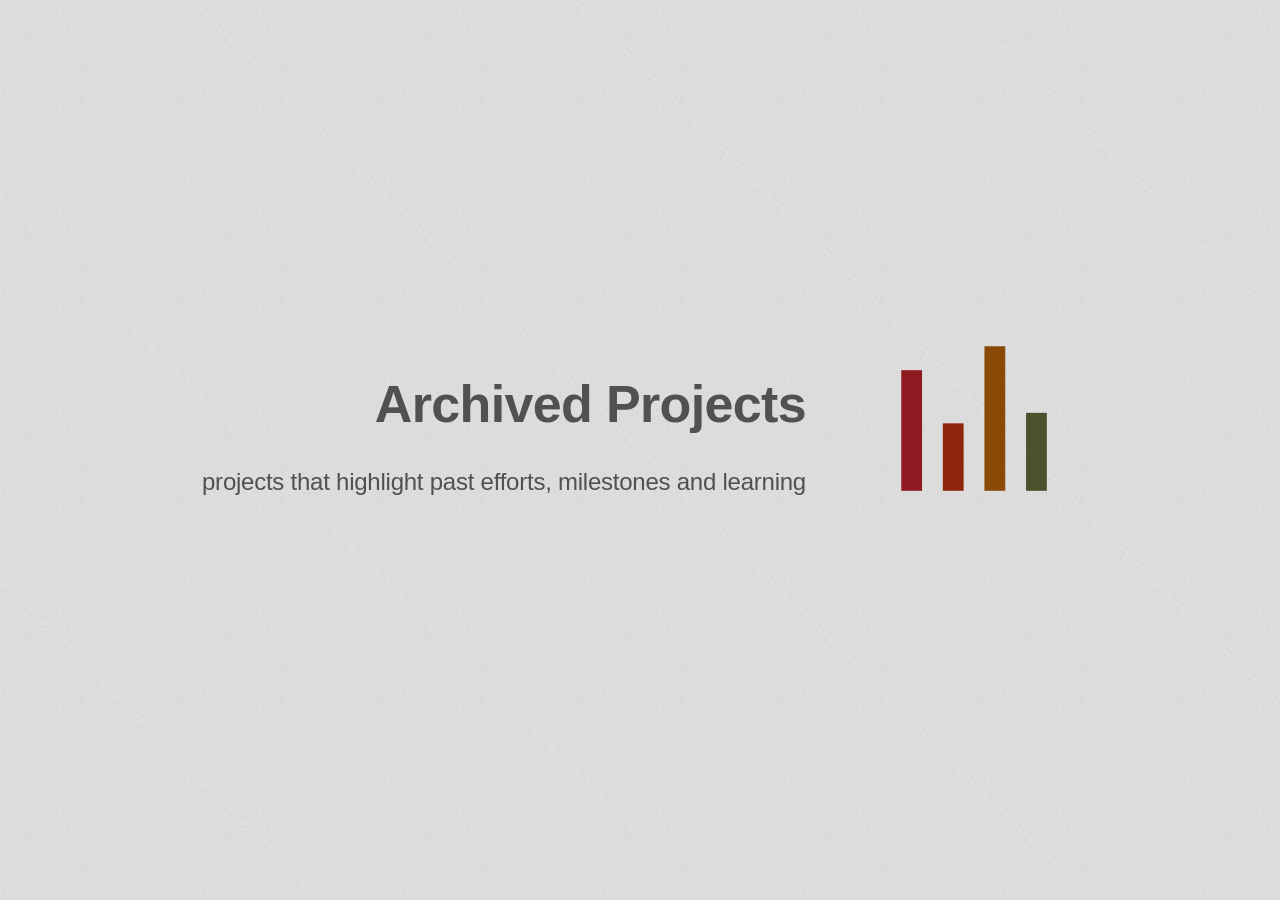
==== commit 2885b265: "Update HTML to sort by JSON index instead of date." ====
--- a/archive.html
+++ b/archive.html
@@ -28,7 +28,7 @@
     fetch('projects.json')
       .then(response => response.json())
       .then(projects => {
-        projects.sort((a, b) => new Date(b.date) - new Date(a.date));
+        projects.sort((a, b) => a.index - b.index);
         const archivedProjects = projects.slice(3);
         const container = document.getElementById('archive-container');
 
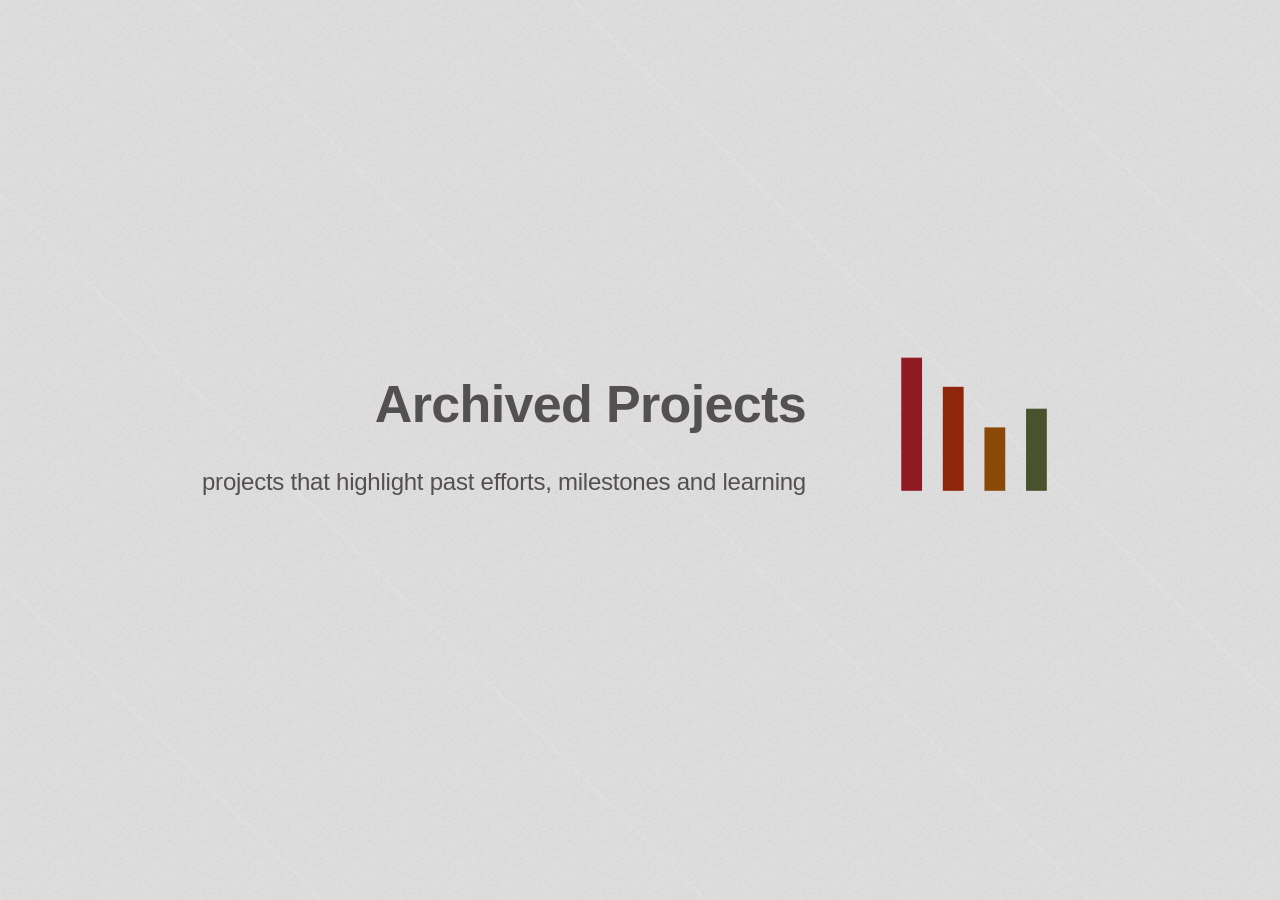
==== commit 824f6632: "Added "Tools Used:" section for each project" ====
--- a/archive.html
+++ b/archive.html
@@ -42,10 +42,12 @@
             <div class="content">
               <h3>${project.title}</h3>
               <p>${project.description}</p>
+              ${project.tools ? `<p class="tools">Tools Used: ${project.tools.join(", ")}</p>` : ''}
               <ul class="actions">
                 <li><a href="${project.url}" class="button" target="_blank">Learn More</a></li>
               </ul>
             </div>
+
           `;
           container.appendChild(section);
         });
--- a/assets/css/main.css
+++ b/assets/css/main.css
@@ -1,10 +1,4 @@
 @import url(fontawesome-all.min.css);
-
-/*
-	Fractal by HTML5 UP
-	html5up.net | @ajlkn
-	Free for personal and commercial use under the CCA 3.0 license (html5up.net/license)
-*/
 
 html, body, div, span, applet, object,
 iframe, h1, h2, h3, h4, h5, h6, p, blockquote,
@@ -2857,6 +2851,12 @@
 
 /* Spotlight */
 
+	.tools {
+		font-style: italic;
+		opacity: 0.75;
+		margin: 0.5em 0 0.75em;
+	}
+
 	.spotlight.style1 .actions {
 		display: flex;
 		justify-content: flex-start;
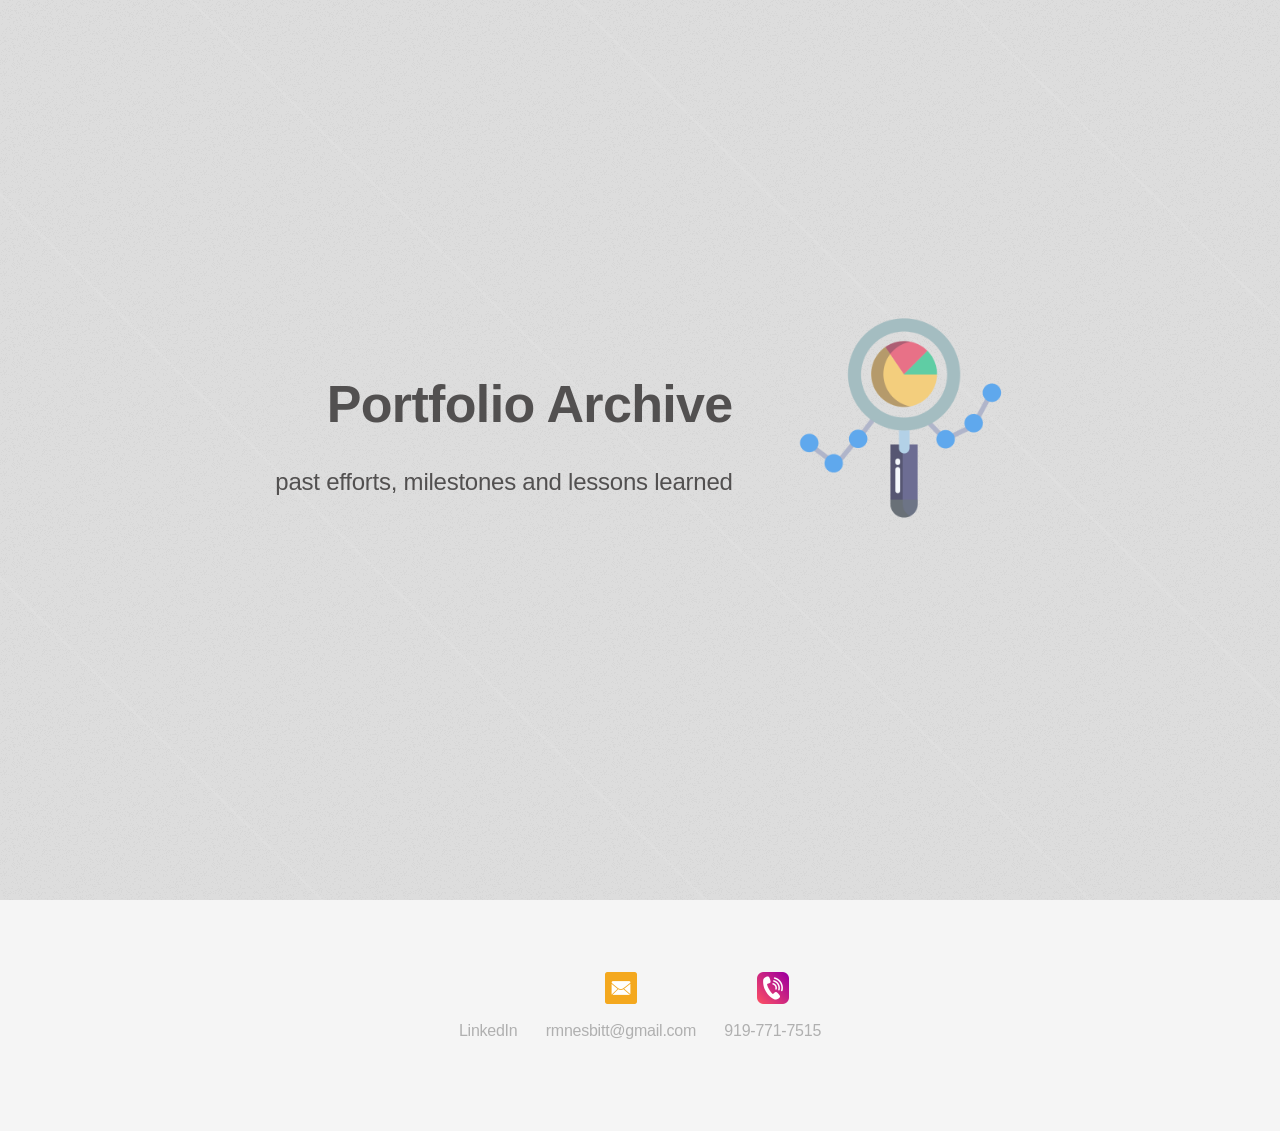
==== commit 9696add7: "Fixed minor html issues; working as intended now" ====
--- a/archive.html
+++ b/archive.html
@@ -1,57 +1,112 @@
+<!DOCTYPE HTML>
+<html>
+    <head>
+      <title>Data Portfolio Archive</title>
+      <meta charset="utf-8" />
+      <meta name="viewport" content="width=device-width, initial-scale=1, user-scalable=no" />
+      <link rel="stylesheet" href="assets/css/main.css" />
+      <noscript><link rel="stylesheet" href="assets/css/noscript.css" /></noscript>
+    </head>
+    <body class="is-preload">
 
-<!DOCTYPE html>
-<html lang="en">
-<head>
-  <title>Data Portfolio</title>
-  <meta charset="utf-8" />
-  <meta name="viewport" content="width=device-width, initial-scale=1, user-scalable=no" />
-  <link rel="stylesheet" href="assets/css/main.css" />
-  <noscript><link rel="stylesheet" href="assets/css/noscript.css" /></noscript>
-</head>
-<body>
-  <header id="header">
-    <div class="content">
-      <h1>Archived Projects</h1>
-      <p></p>
-      <p>projects that highlight past efforts, milestones and learning</p>
-    </div>
-    <div class="image header">
-      <div class="inner">
-        <img src="images/header.gif" alt="" />
-      </div>
-    </div>
-  </header>
+        <!-- Header -->
+            <header id="header">
+                <div class="content">
+                    <h1>Portfolio Archive</h1>
+                    <p></p>
+                    <p>past efforts, milestones and lessons learned</p>
+                </div>
+              <div class="image header"><div class="inner"><img src="images/search-2.png" alt="header image" /></div></div>
+            </header>
 
-  <section id="archive-container" class="spotlights"></section>
+        <!-- Proficiencies
+            <section id="one" class="wrapper style2 special">
+                <header class="major">
+                    <h2>Proficiencies</h2>
+                </header>
+                <ul class="icons major">
+                    <li>
+                      <span class="icon sql-color"></span>
+                      <span class="label">SQL</span>
+                    </li>
+                    <li>
+                      <span class="icon python-color"></span>
+                      <span class="label">Python</span>
+                    </li>
+                    <li>
+                      <span class="icon r-color"></span>
+                      <span class="label">R</span>
+                    </li>
+                    <li>
+                      <span class="icon tableau-color"></span>
+                      <span class="label">Tableau</span>
+                    </li>
+                    <li>
+                      <span class="icon excel-color"></span>
+                      <span class="label">Excel</span>
+                    </li>
+                </ul>
+            </section>
+        -->
 
-  <script>
-    fetch('projects.json')
-      .then(response => response.json())
-      .then(projects => {
-        projects.sort((a, b) => a.index - b.index);
-        const archivedProjects = projects.slice(3);
-        const container = document.getElementById('archive-container');
+        <!-- Projects -->
+            <section id="archive-container" class="spotlights"></section>
 
-        archivedProjects.forEach((project, index) => {
-          const section = document.createElement('section');
-          section.className = 'spotlight style' + ((index % 2 === 0) ? '1' : '2');
-          section.innerHTML = `
-            <span class="image">
-              <img src="${project.image}" alt="${project.title}" />
-            </span>
-            <div class="content">
-              <h3>${project.title}</h3>
-              <p>${project.description}</p>
-              ${project.tools ? `<p class="tools">Tools Used: ${project.tools.join(", ")}</p>` : ''}
-              <ul class="actions">
-                <li><a href="${project.url}" class="button" target="_blank">Learn More</a></li>
-              </ul>
-            </div>
+            <script>
+              fetch('projects.json')
+                      .then(response => response.json())
+                      .then(projects => {
+                        projects.sort((a, b) => a.index - b.index);
+                        const archivedProjects = projects.slice(3);
+                        const container = document.getElementById('archive-container');
 
-          `;
-          container.appendChild(section);
-        });
-      });
-  </script>
+                        archivedProjects.forEach((project, index) => {
+                          const section = document.createElement('section');
+                          section.className = 'spotlight style' + ((index % 2 === 0) ? '1' : '2');
+                          section.innerHTML = `
+                <span class="image">
+                  <img src="${project.image}" alt="${project.title}" />
+                </span>
+                <div class="content">
+                  <h3>${project.title}</h3>
+                  <p>${project.description}</p>
+                  ${project.tools ? `<p class="tools">Tools Used: ${project.tools.join(", ")}</p>` : ''}
+                  <ul class="actions">
+                    <li><a href="${project.url}" class="button" target="_blank">Learn More</a></li>
+                  </ul>
+                </div>
+
+              `;
+                          container.appendChild(section);
+                        });
+                      });
+            </script>
+
+
+        <!-- Footer -->
+            <footer id="footer">
+                <ul class="icons">
+                    <li>
+                        <a href="https://www.linkedin.com/in/rmnesbitt/" class="icon linkedin-color"></a>
+                        <span class="label">LinkedIn</span>
+                    </li>
+                    <li>
+                        <a href="mailto:rmnesbitt@gmail.com" class="icon email-color"></a>
+                        <span class="label">rmnesbitt@gmail.com</span>
+                    </li>
+                    <li>
+                        <a href=tel:+19197717515" class="icon phone-color"></a>
+                        <span class="label">919-771-7515</span>
+                    </li>
+                </ul>
+            </footer>
+
+        <!-- Scripts -->
+            <script src="assets/js/jquery.min.js"></script>
+            <script src="assets/js/jquery.scrolly.min.js"></script>
+            <script src="assets/js/browser.min.js"></script>
+            <script src="assets/js/breakpoints.min.js"></script>
+            <script src="assets/js/util.js"></script>
+            <script src="assets/js/main.js"></script>
 </body>
-</html>
+</html>
--- a/assets/css/main.css
+++ b/assets/css/main.css
@@ -2890,7 +2890,7 @@
 		.spotlight .image {
 			aspect-ratio: 1 / 1;          /* Force square */
 			width: 25%;                   /* Responsive width */
-			border-radius: 50%;           /* Make it a circle */
+			border-radius: 0;           /* Make it a circle */
 			overflow: hidden;
 			display: flex;
 			align-items: center;
@@ -2900,7 +2900,8 @@
 			margin: 0 auto 1em auto;
 		}
 
-			.spotlight .image img {
+
+		.spotlight .image img {
 				width: 100%;
 				height: 100%;
 				object-fit: cover;
@@ -4001,6 +4002,7 @@
 			transform: translateX(0);
 			opacity: 1;
 			text-align: right;
+			max-width: 50%;
 			margin: -3.5em 4em 0 0;
 		}
 
@@ -4014,6 +4016,15 @@
 				-ms-justify-content: -ms-flex-end;
 				justify-content: flex-end;
 			}
+
+#header .header-inner {
+	display: flex;
+	flex-direction: column;
+	align-items: center;
+	justify-content: center;
+	gap: 2rem;
+	text-align: center;
+}
 
 		#header .image {
 			-moz-transition: opacity 1s ease, -moz-transform 1s ease;
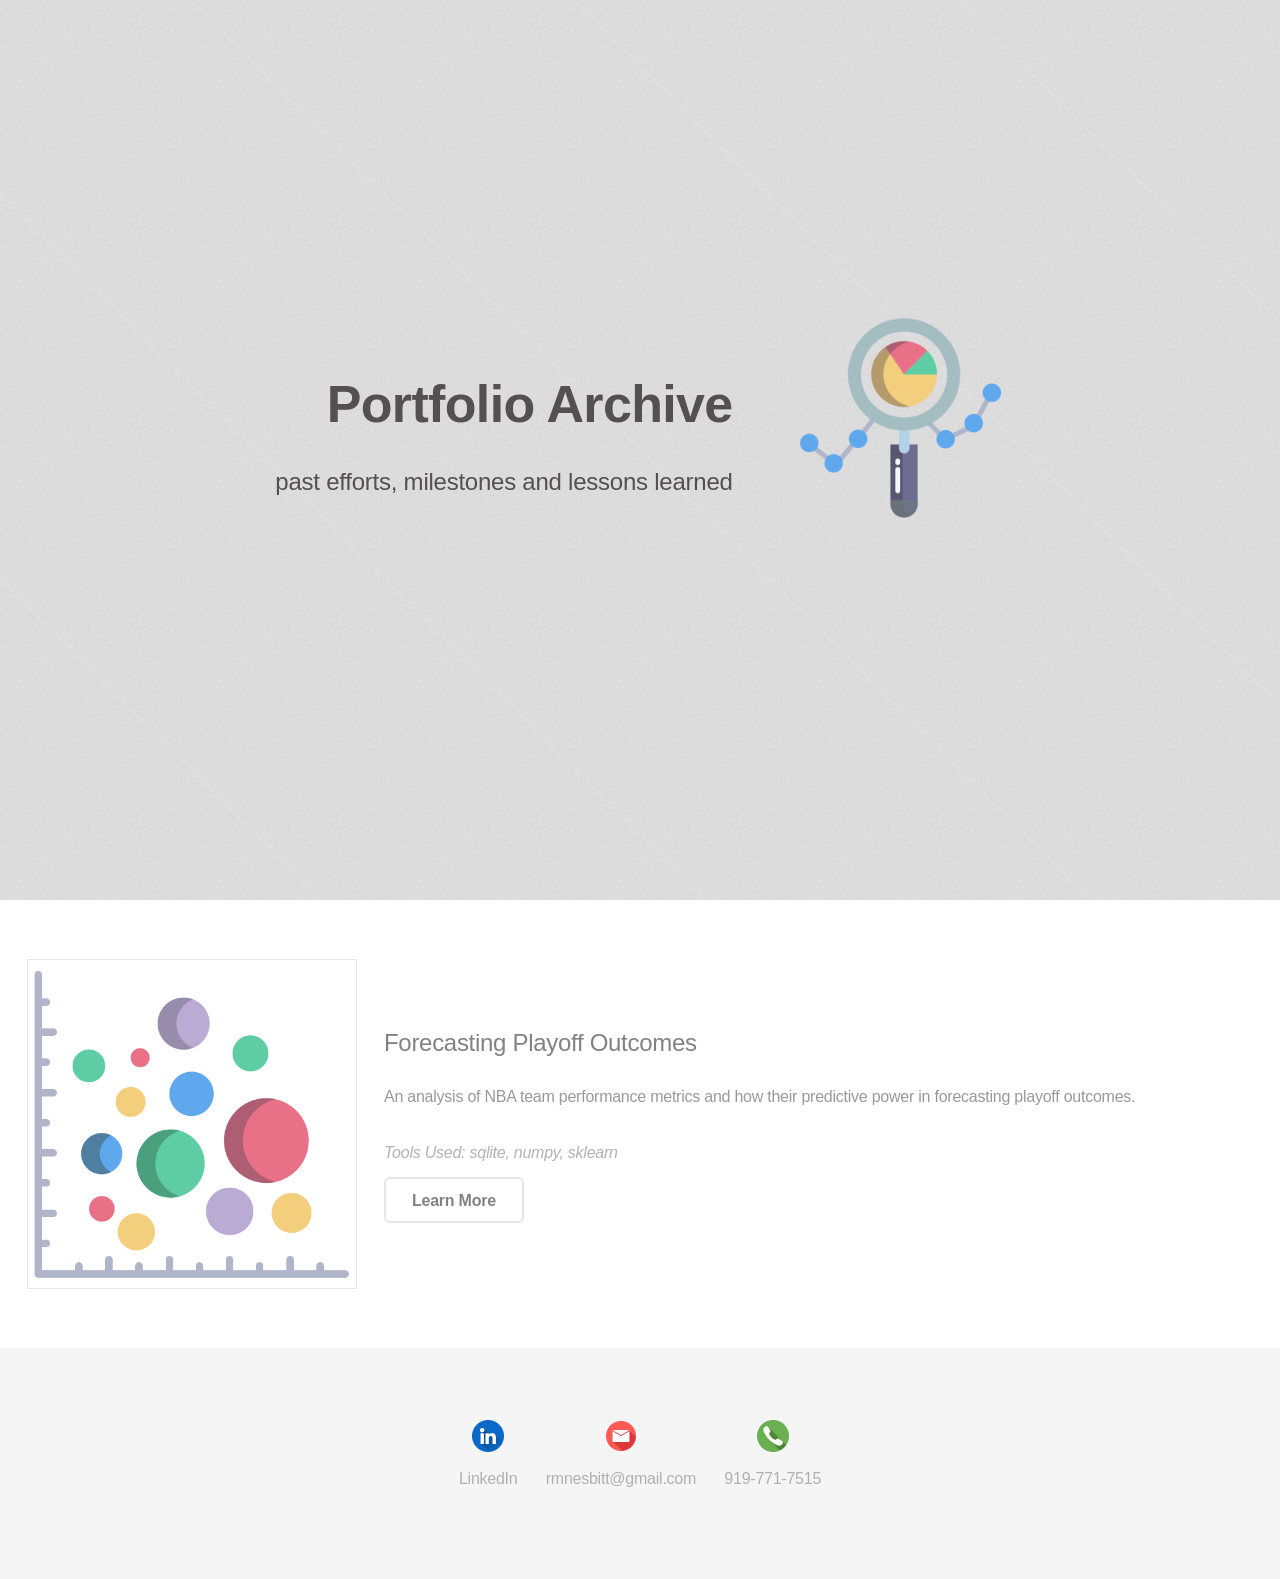
==== commit 9e0d93d6: "Updated icons to be more uniform" ====
--- a/archive.html
+++ b/archive.html
@@ -87,15 +87,15 @@
             <footer id="footer">
                 <ul class="icons">
                     <li>
-                        <a href="https://www.linkedin.com/in/rmnesbitt/" class="icon linkedin-color"></a>
+                        <a href="https://www.linkedin.com/in/rmnesbitt/" class="icon linkedin"></a>
                         <span class="label">LinkedIn</span>
                     </li>
                     <li>
-                        <a href="mailto:rmnesbitt@gmail.com" class="icon email-color"></a>
+                        <a href="mailto:rmnesbitt@gmail.com" class="icon email"></a>
                         <span class="label">rmnesbitt@gmail.com</span>
                     </li>
                     <li>
-                        <a href=tel:+19197717515" class="icon phone-color"></a>
+                        <a href=tel:+19197717515" class="icon phone"></a>
                         <span class="label">919-771-7515</span>
                     </li>
                 </ul>
--- a/assets/css/main.css
+++ b/assets/css/main.css
@@ -2220,64 +2220,72 @@
 	}
 
 /* Icon */
-	.icon.sql-color{
-		background: url('../../icons/sql-color.png') no-repeat center center;
+	.icon.sql{
+		background: url('../../icons/sql.png') no-repeat center center;
 		display: inline-block;
 		width: 32px;
 		height: 32px;
 		background-size: contain;
 	}
 
-	.icon.python-color {
-		background: url('../../icons/python-color.png') no-repeat center center;
+	.icon.python {
+		background: url('../../icons/python.png') no-repeat center center;
 		display: inline-block;
 		width: 32px;
 		height: 32px;
 		background-size: contain;
 	}
 
-	.icon.r-color {
-		background: url('../../icons/r-color.png') no-repeat center center;
+	.icon.r {
+		background: url('../../icons/r.png') no-repeat center center;
 		display: inline-block;
 		width: 32px;
 		height: 32px;
 		background-size: contain;
 	}
 
-	.icon.tableau-color {
-		background: url('../../icons/tableau-color.png') no-repeat center center;
+	.icon.tableau {
+		background: url('../../icons/tableau.png') no-repeat center center;
 		display: inline-block;
 		width: 32px;
 		height: 32px;
 		background-size: contain;
 	}
 
-	.icon.excel-color {
-		background: url('../../icons/excel-color.png') no-repeat center center;
+	.icon.excel {
+		background: url('../../icons/excel.png') no-repeat center center;
 		display: inline-block;
 		width: 32px;
 		height: 32px;
 		background-size: contain;
 	}
 
-	.icon.email-color {
-		background: url('../../icons/mail-color.png') no-repeat center center;
+.icon.powerpoint {
+	background: url('../../icons/powerpoint.png') no-repeat center center;
+	display: inline-block;
+	width: 32px;
+	height: 32px;
+	background-size: contain;
+}
+
+	.icon.email {
+		background: url('../../icons/mail.png') no-repeat center center;
 		display: inline-block;
 		width: 32px;
 		height: 32px;
 		background-size: contain;
 	}
 
-	.icon.phone-color {
-		background: url('../../icons/phone-color.png') no-repeat center center;
+	.icon.phone {
+		background: url('../../icons/phone.png') no-repeat center center;
 		display: inline-block;
 		width: 32px;
 		height: 32px;
 		background-size: contain;
 	}
 
-	.icon.linkedin-color {
-		background: url('../../icons/linkedin-color.png') no-repeat center center;
+	.icon.linkedin {
+		background: url('../../icons/linkedin.png') no-repeat center center;
 		display: inline-block;
 		width: 32px;
 		height: 32px;
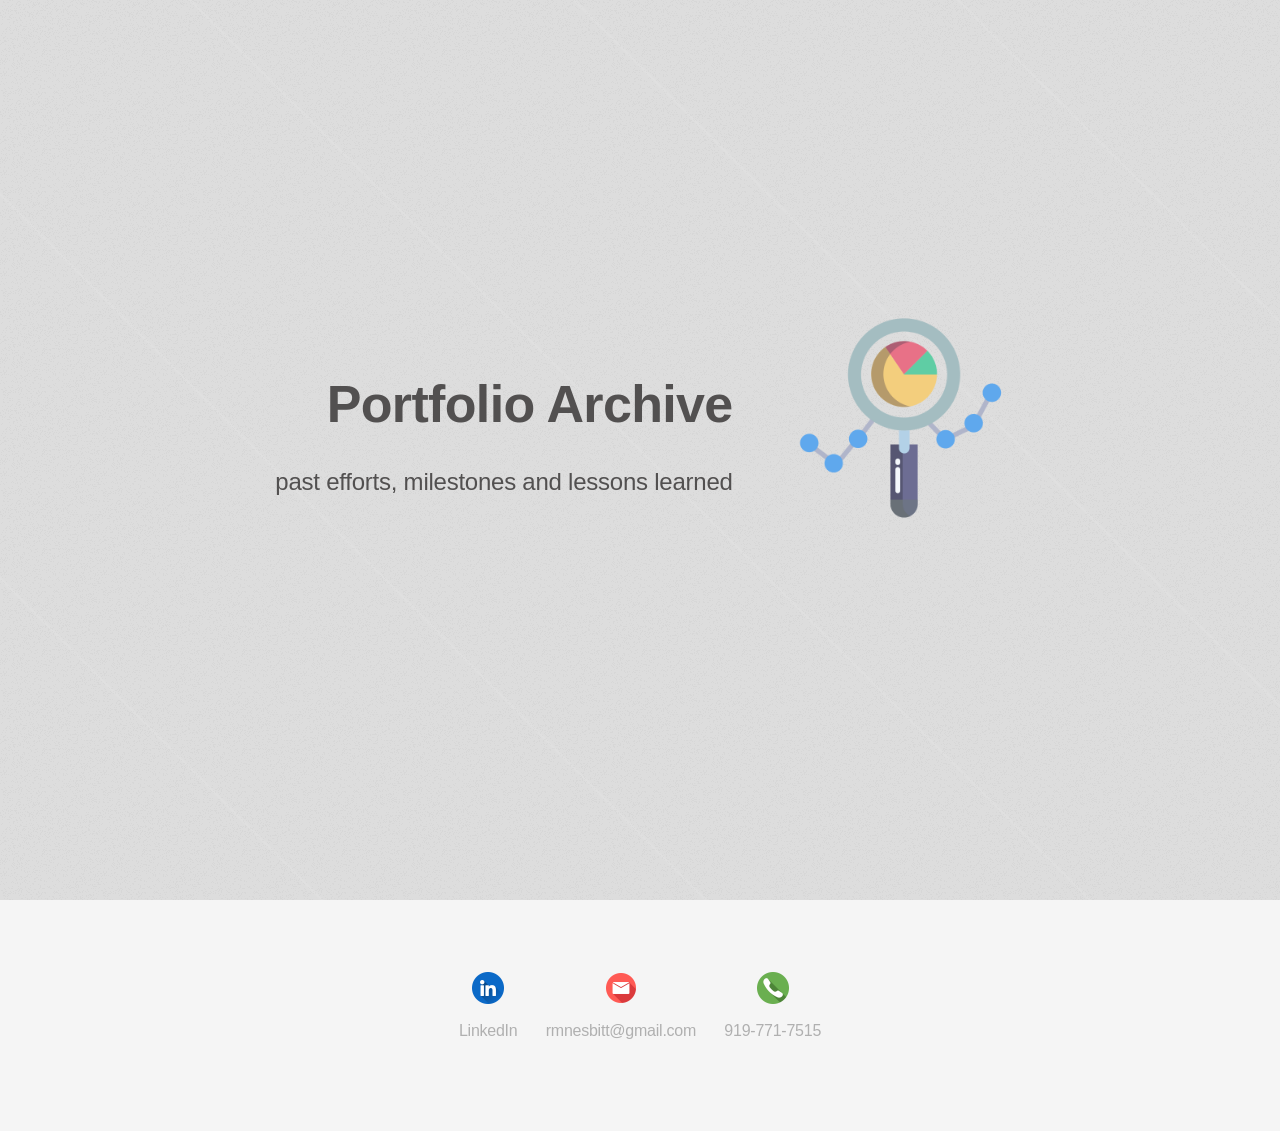
==== commit 5ca42312: "Updated tools section of each project to display icons instead of plain text." ====
--- a/archive.html
+++ b/archive.html
@@ -70,8 +70,11 @@
                 <div class="content">
                   <h3>${project.title}</h3>
                   <p>${project.description}</p>
-                  ${project.tools ? `<p class="tools">Tools Used: ${project.tools.join(", ")}</p>` : ''}
-                  <ul class="actions">
+                    ${project.tools ? `
+					  <p class="tools">
+					  <span class="tool-label">Tools:</span>
+						${project.tools.map(tool => `<span class="tool-icon ${tool}" title="${tool}"></span>`).join("")}
+					  </p>                  <ul class="actions">
                     <li><a href="${project.url}" class="button" target="_blank">Learn More</a></li>
                   </ul>
                 </div>
--- a/assets/css/main.css
+++ b/assets/css/main.css
@@ -2220,51 +2220,105 @@
 	}
 
 /* Icon */
+.tools {
+	display: flex;
+	align-items: center;
+	gap: 8px;
+	margin-top: 0.5em;
+}
+
+.tool-icon {
+	display: inline-block;
+	width: 20px;
+	height: 20px;
+	background-size: contain;
+	background-repeat: no-repeat;
+	margin-right: 6px;
+	filter: grayscale(66%);
+	transition: all 0.2s ease;
+	opacity: 0.9;
+}
+
+.tool-icon:hover {
+	transform: scale(2);
+	opacity: 1.0;
+	filter: grayscale(00%);
+}
+
+.tool-icon.excel {
+	background-image: url('../../icons/excel.png');
+}
+
+.tool-icon.python {
+	background-image: url('../../icons/python.png');
+}
+
+.tool-icon.sql {
+	background-image: url('../../icons/sql.png');
+}
+
+.tool-icon.powerpoint {
+	background-image: url('../../icons/powerpoint.png');
+}
+
+.tool-icon.tableau {
+	background-image: url('../../icons/tableau.png');
+}
+
+.tool-label {
+	font-size: 0.9rem;
+	font-weight: 500;
+	color: #666;
+	margin-right: 8px;
+	margin-bottom: 1px;
+	vertical-align: middle;
+}
+
 	.icon.sql{
 		background: url('../../icons/sql.png') no-repeat center center;
 		display: inline-block;
-		width: 32px;
-		height: 32px;
+		width: 64px;
+		height: 64px;
 		background-size: contain;
 	}
 
 	.icon.python {
 		background: url('../../icons/python.png') no-repeat center center;
 		display: inline-block;
-		width: 32px;
-		height: 32px;
+		width: 64px;
+		height: 64px;
 		background-size: contain;
 	}
 
 	.icon.r {
 		background: url('../../icons/r.png') no-repeat center center;
 		display: inline-block;
-		width: 32px;
-		height: 32px;
+		width: 64px;
+		height: 64px;
 		background-size: contain;
 	}
 
 	.icon.tableau {
 		background: url('../../icons/tableau.png') no-repeat center center;
 		display: inline-block;
-		width: 32px;
-		height: 32px;
+		width: 64px;
+		height: 64px;
 		background-size: contain;
 	}
 
 	.icon.excel {
 		background: url('../../icons/excel.png') no-repeat center center;
 		display: inline-block;
-		width: 32px;
-		height: 32px;
+		width: 64px;
+		height: 64px;
 		background-size: contain;
 	}
 
 .icon.powerpoint {
 	background: url('../../icons/powerpoint.png') no-repeat center center;
 	display: inline-block;
-	width: 32px;
-	height: 32px;
+	width: 64px;
+	height: 64px;
 	background-size: contain;
 }
 
@@ -2862,7 +2916,7 @@
 	.tools {
 		font-style: italic;
 		opacity: 0.75;
-		margin: 0.5em 0 0.75em;
+		margin: 0 0 1em;
 	}
 
 	.spotlight.style1 .actions {
@@ -2919,6 +2973,10 @@
 			width: 70%;
 		}
 
+		.spotlight .content p {
+			margin-bottom: 1em;
+		}
+
 			.spotlight .content > :last-child {
 				margin-bottom: 0;
 			}
@@ -2968,6 +3026,19 @@
 			.spotlight .content {
 				width: 100%;
 				text-align: center !important;
+			}
+
+			.spotlight .tools {
+				justify-content: center;
+				text-align: center;
+				display: flex;
+				flex-wrap: wrap;
+				gap: 8px;
+			}
+
+			.spotlight .actions {
+				display: flex !important;
+				justify-content: center !important;
 			}
 
 	}
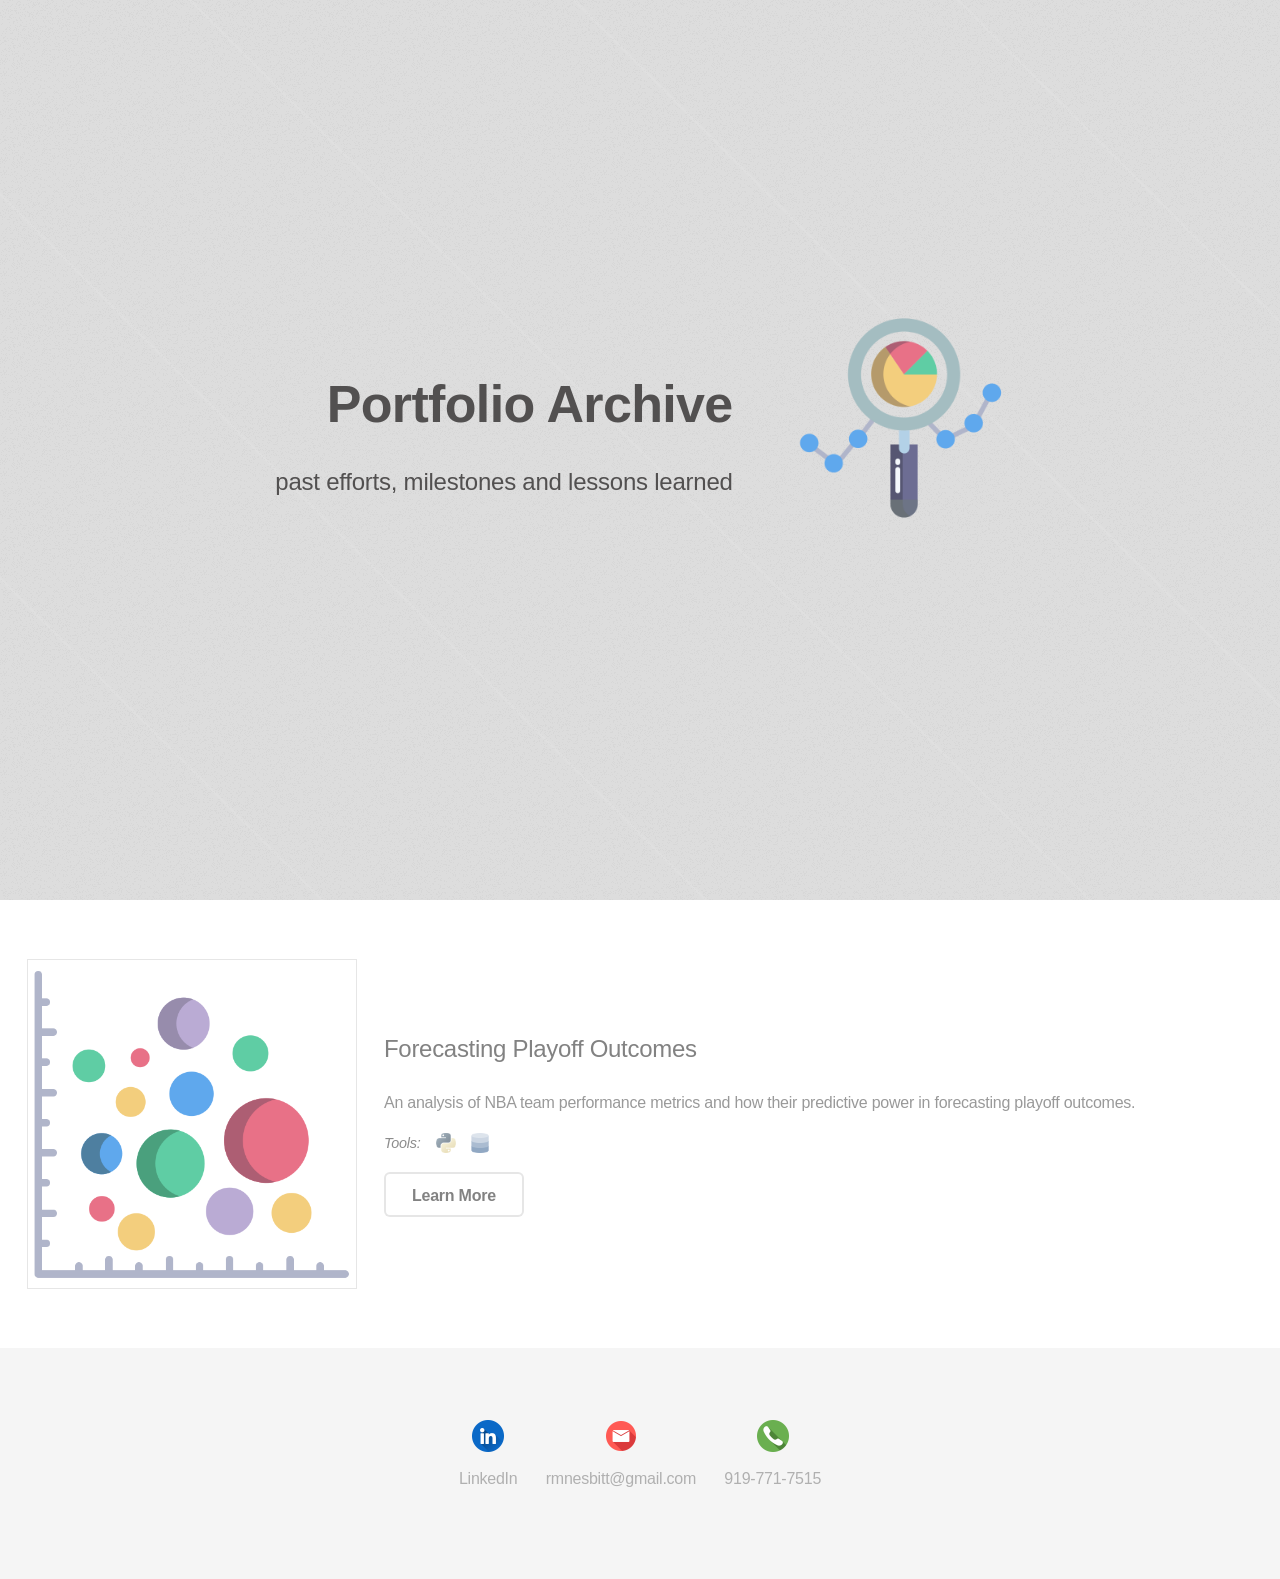
==== commit d8b02b15: "Fixed an error causing archive to not properly display from the JSON" ====
--- a/archive.html
+++ b/archive.html
@@ -64,23 +64,26 @@
                           const section = document.createElement('section');
                           section.className = 'spotlight style' + ((index % 2 === 0) ? '1' : '2');
                           section.innerHTML = `
-                <span class="image">
-                  <img src="${project.image}" alt="${project.title}" />
-                </span>
-                <div class="content">
-                  <h3>${project.title}</h3>
-                  <p>${project.description}</p>
-                    ${project.tools ? `
-					  <p class="tools">
-					  <span class="tool-label">Tools:</span>
-						${project.tools.map(tool => `<span class="tool-icon ${tool}" title="${tool}"></span>`).join("")}
-					  </p>                  <ul class="actions">
-                    <li><a href="${project.url}" class="button" target="_blank">Learn More</a></li>
-                  </ul>
-                </div>
-
-              `;
-                          container.appendChild(section);
+                  <span class="image">
+    <img src="${project.image}" alt="${project.title}" />
+  </span>
+  <div class="content">
+    <h3>${project.title}</h3>
+    <p>${project.description}</p>
+    ${project.tools ? `
+      <p class="tools">
+        <span class="tool-label">Tools:</span>
+        ${project.tools.map(tool => `
+          <span class="tool-icon ${tool}" data-tooltip="${tool.charAt(0).toUpperCase() + tool.slice(1)}"></span>
+        `).join("")}
+      </p>
+    ` : ""}
+    <ul class="actions">
+      <li><a href="${project.url}" class="button" target="_blank">Learn More</a></li>
+    </ul>
+  </div>
+`;
+                          container.appendChild(section)
                         });
                       });
             </script>
--- a/assets/css/main.css
+++ b/assets/css/main.css
@@ -2237,12 +2237,41 @@
 	filter: grayscale(66%);
 	transition: all 0.2s ease;
 	opacity: 0.9;
+	position: relative;
+	cursor: help;
 }
 
 .tool-icon:hover {
 	transform: scale(2);
 	opacity: 1.0;
 	filter: grayscale(00%);
+}
+
+.tool-icon::after {
+	content: attr(data-tooltip);
+	position: absolute;
+	bottom: 110%; /* show above icon */
+	left: 50%;
+	transform: translateX(-50%);
+	background-color: #333;
+	color: #fff;
+	padding: 4px 4px;
+	line-height: 1;
+	font-size: 0.4rem;
+	white-space: nowrap;
+	border-radius: 2px;
+	opacity: 0;
+	pointer-events: none;
+	transition: opacity 0.2s ease;
+	z-index: 10;
+}
+
+.tool-icon:hover::after {
+	opacity: 1;
+}
+
+.tool-icon.jupyter {
+	background-image: url("../../icons/jupyter.png");
 }
 
 .tool-icon.excel {
